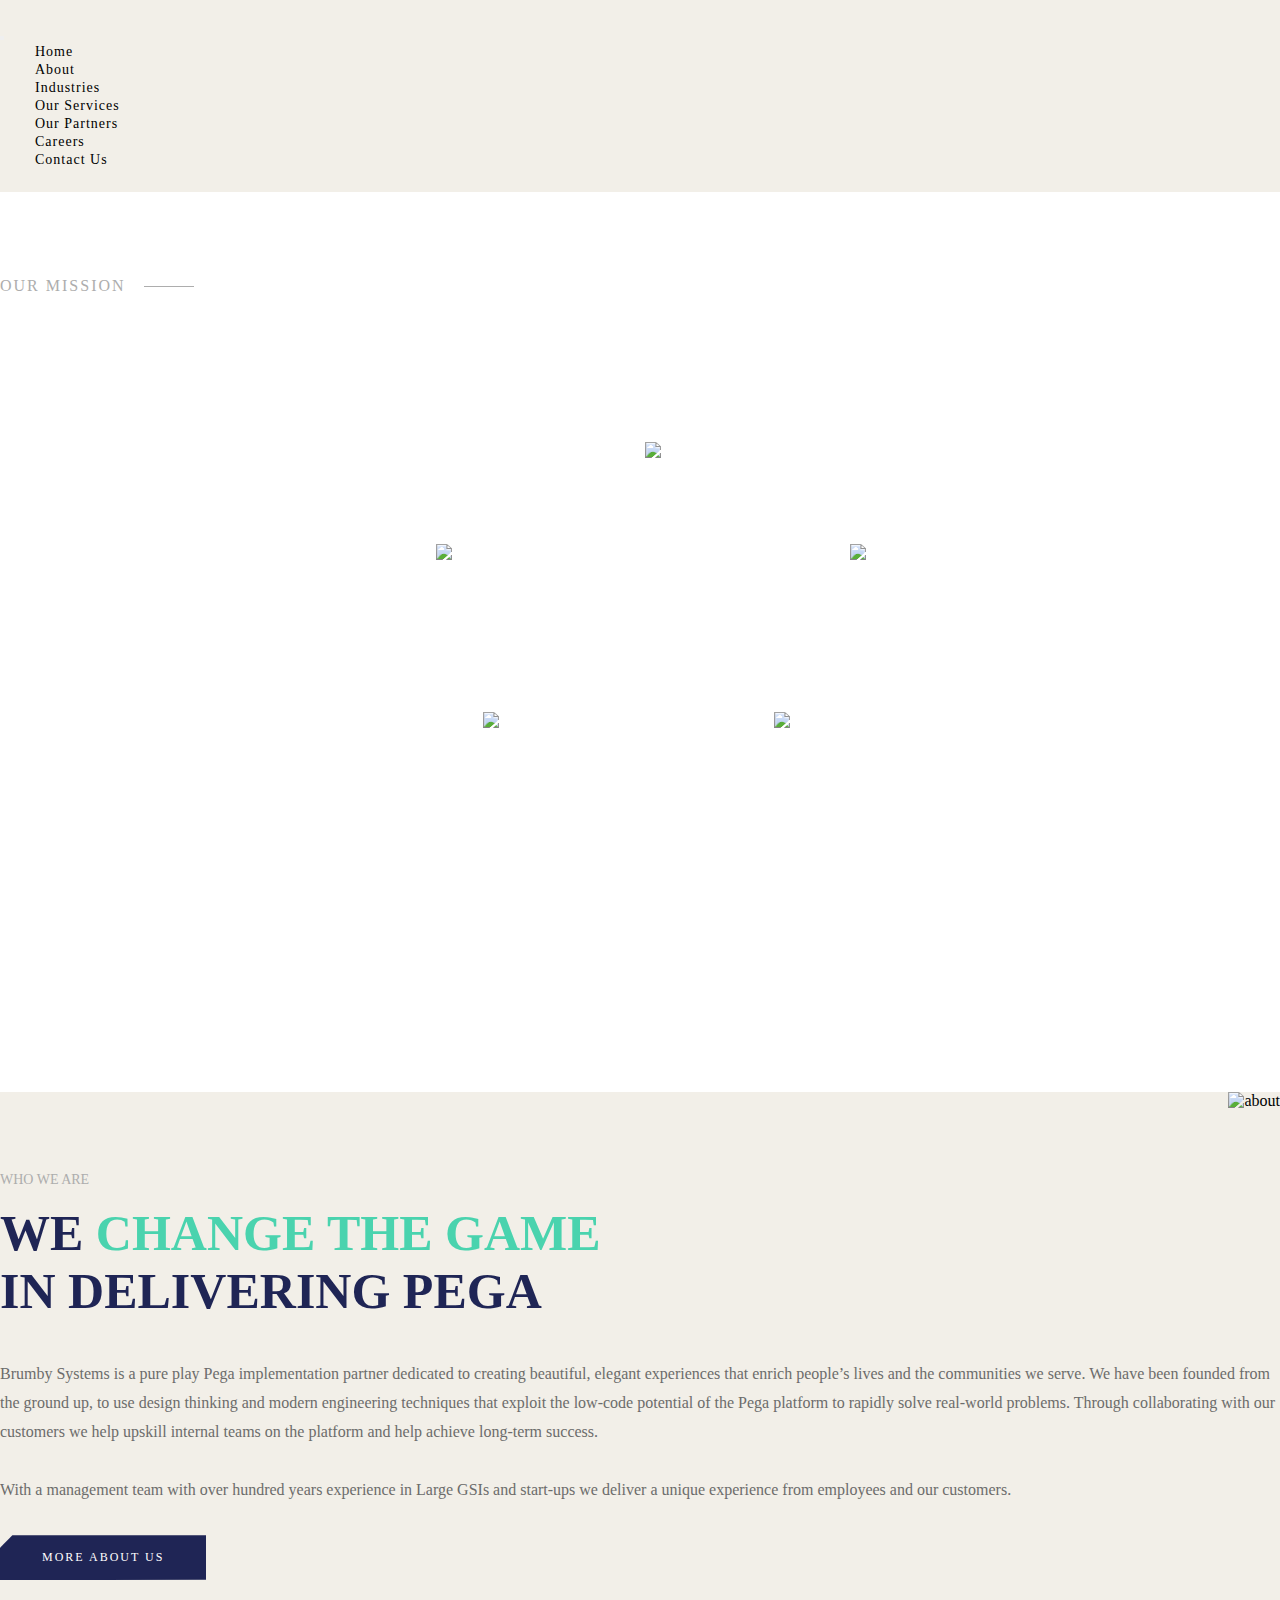
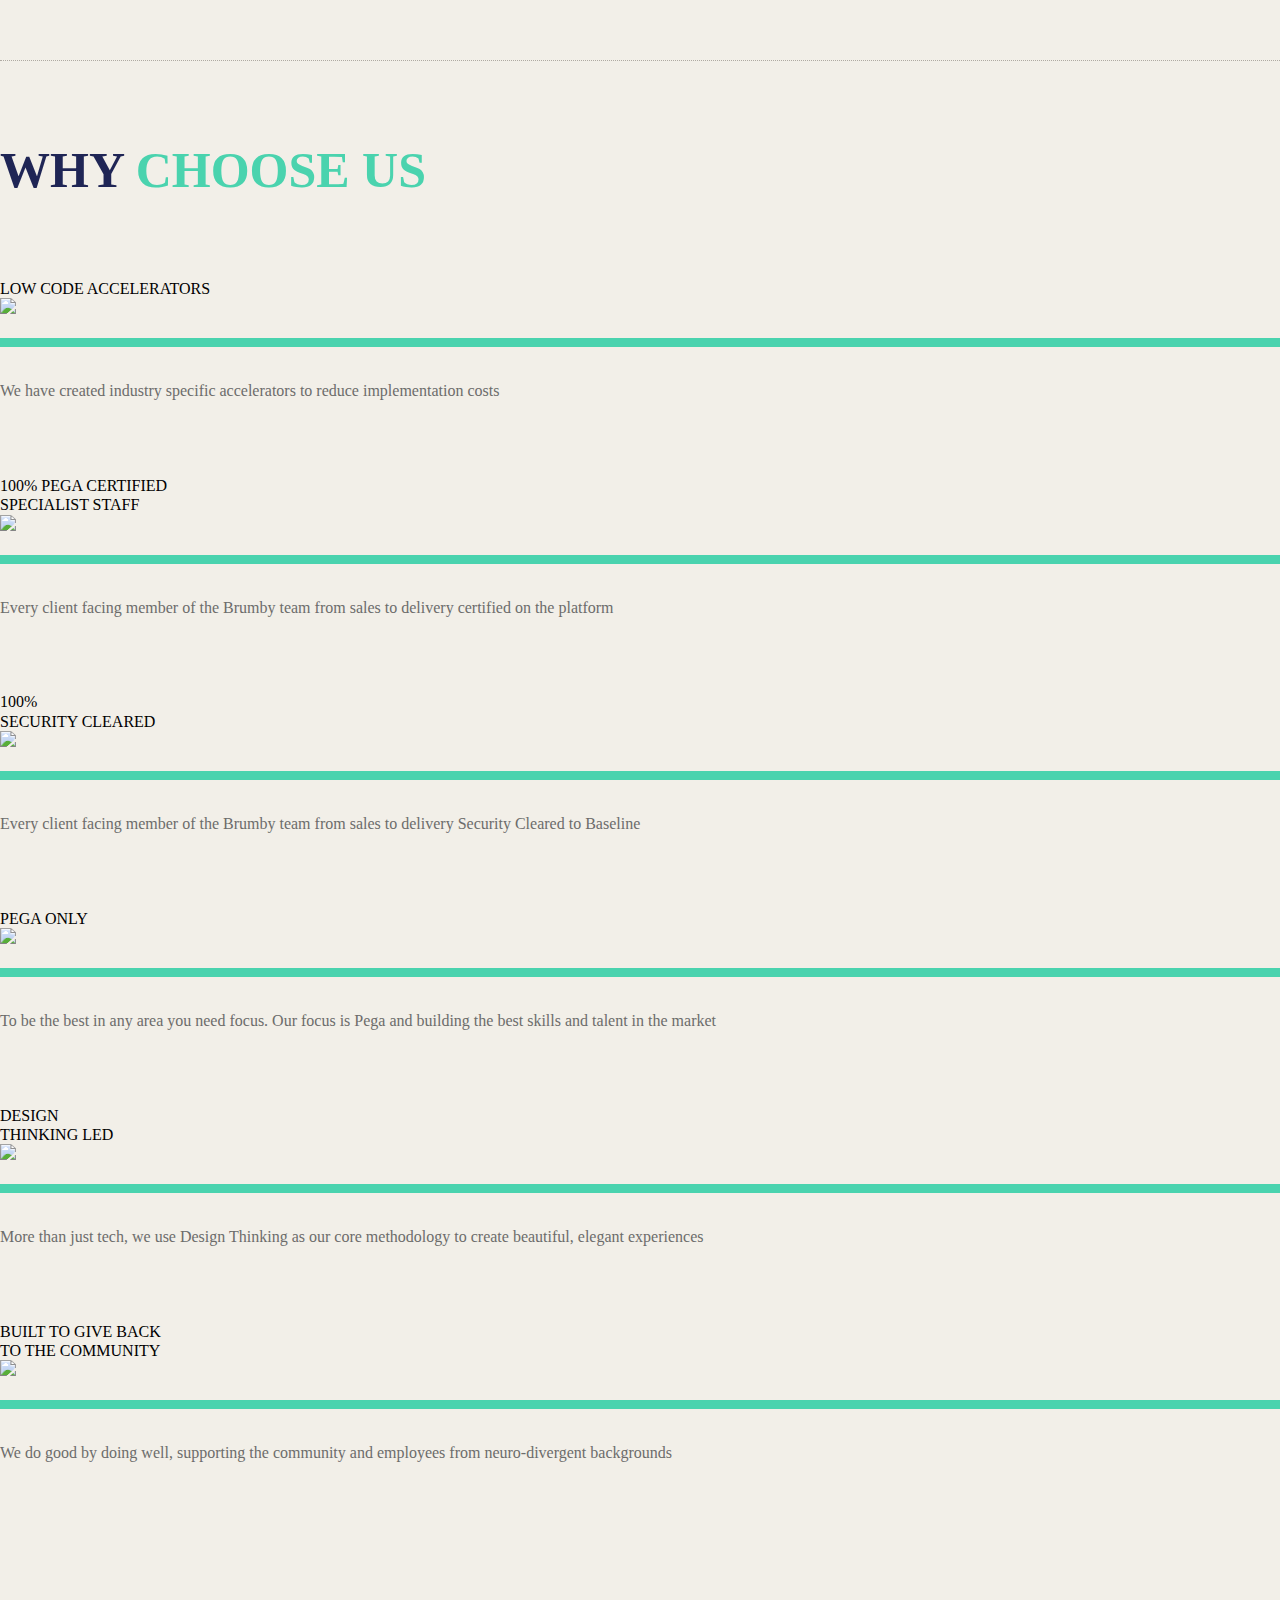
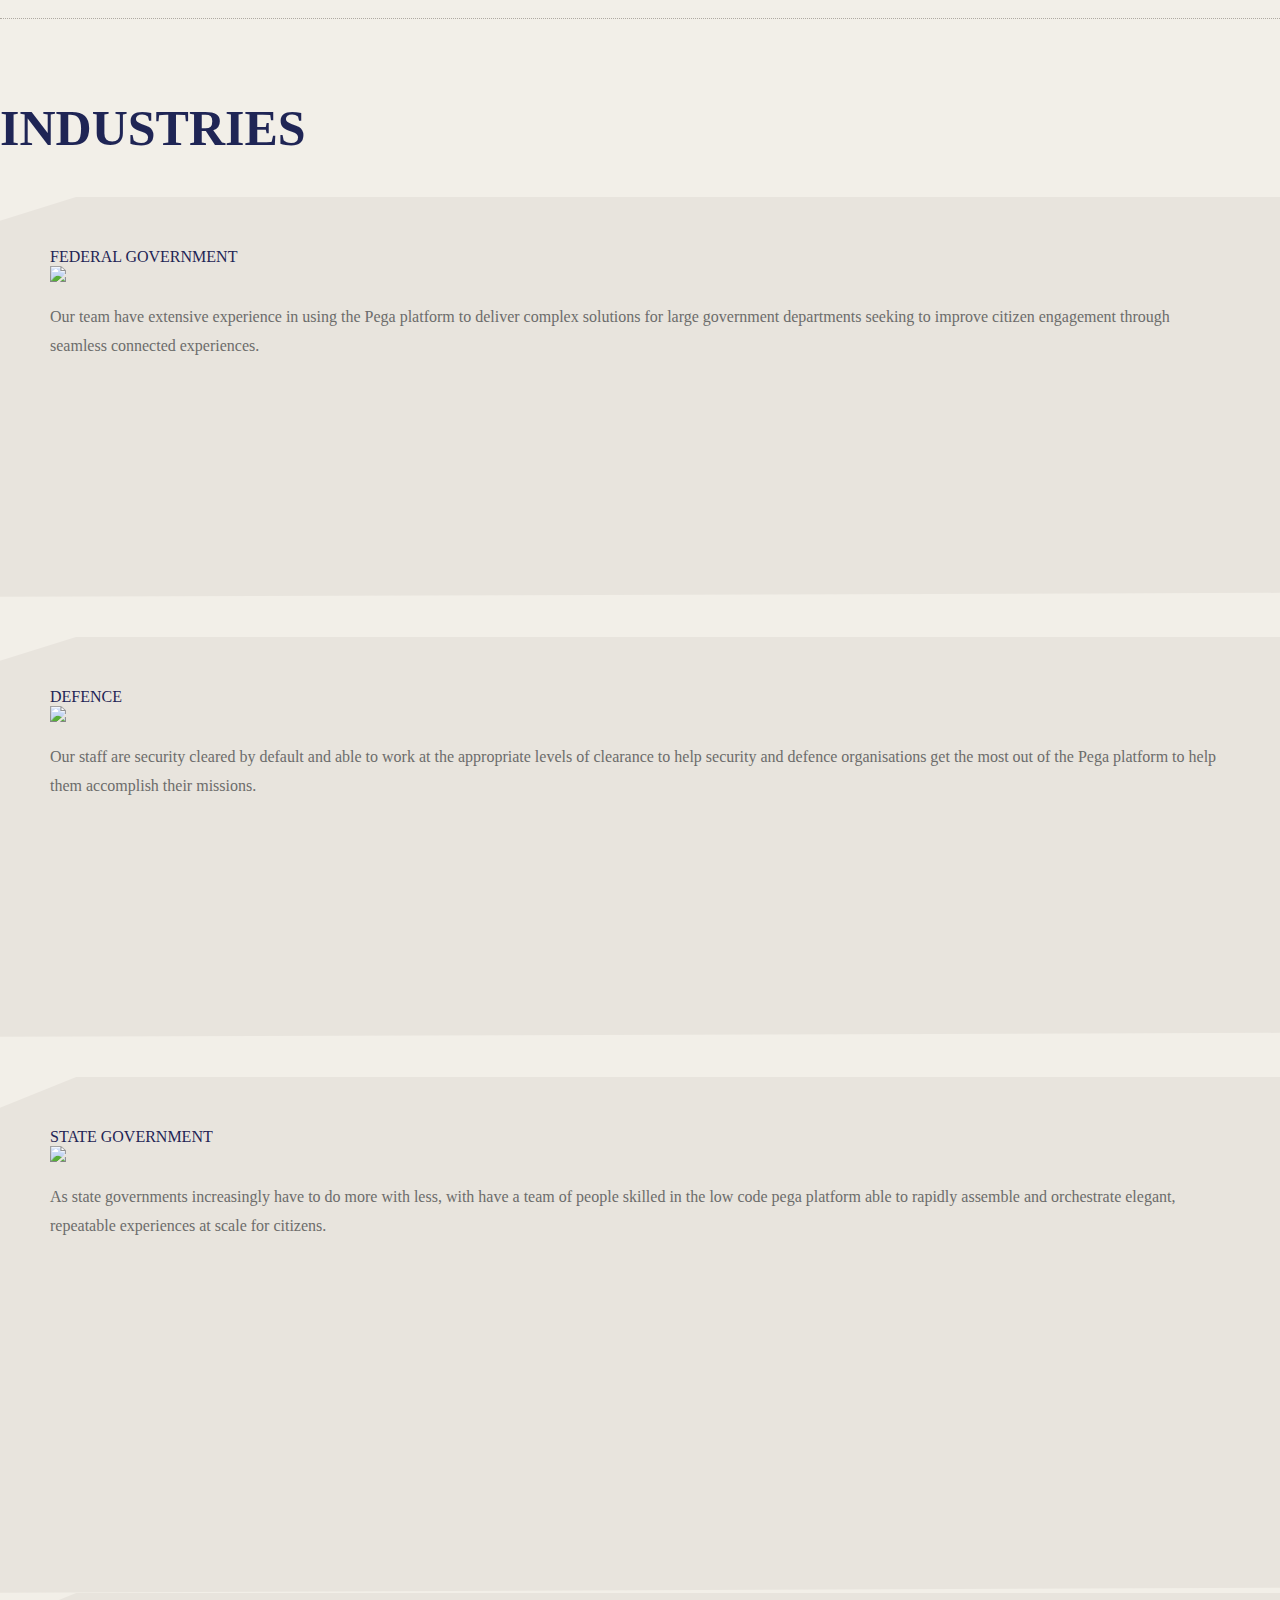
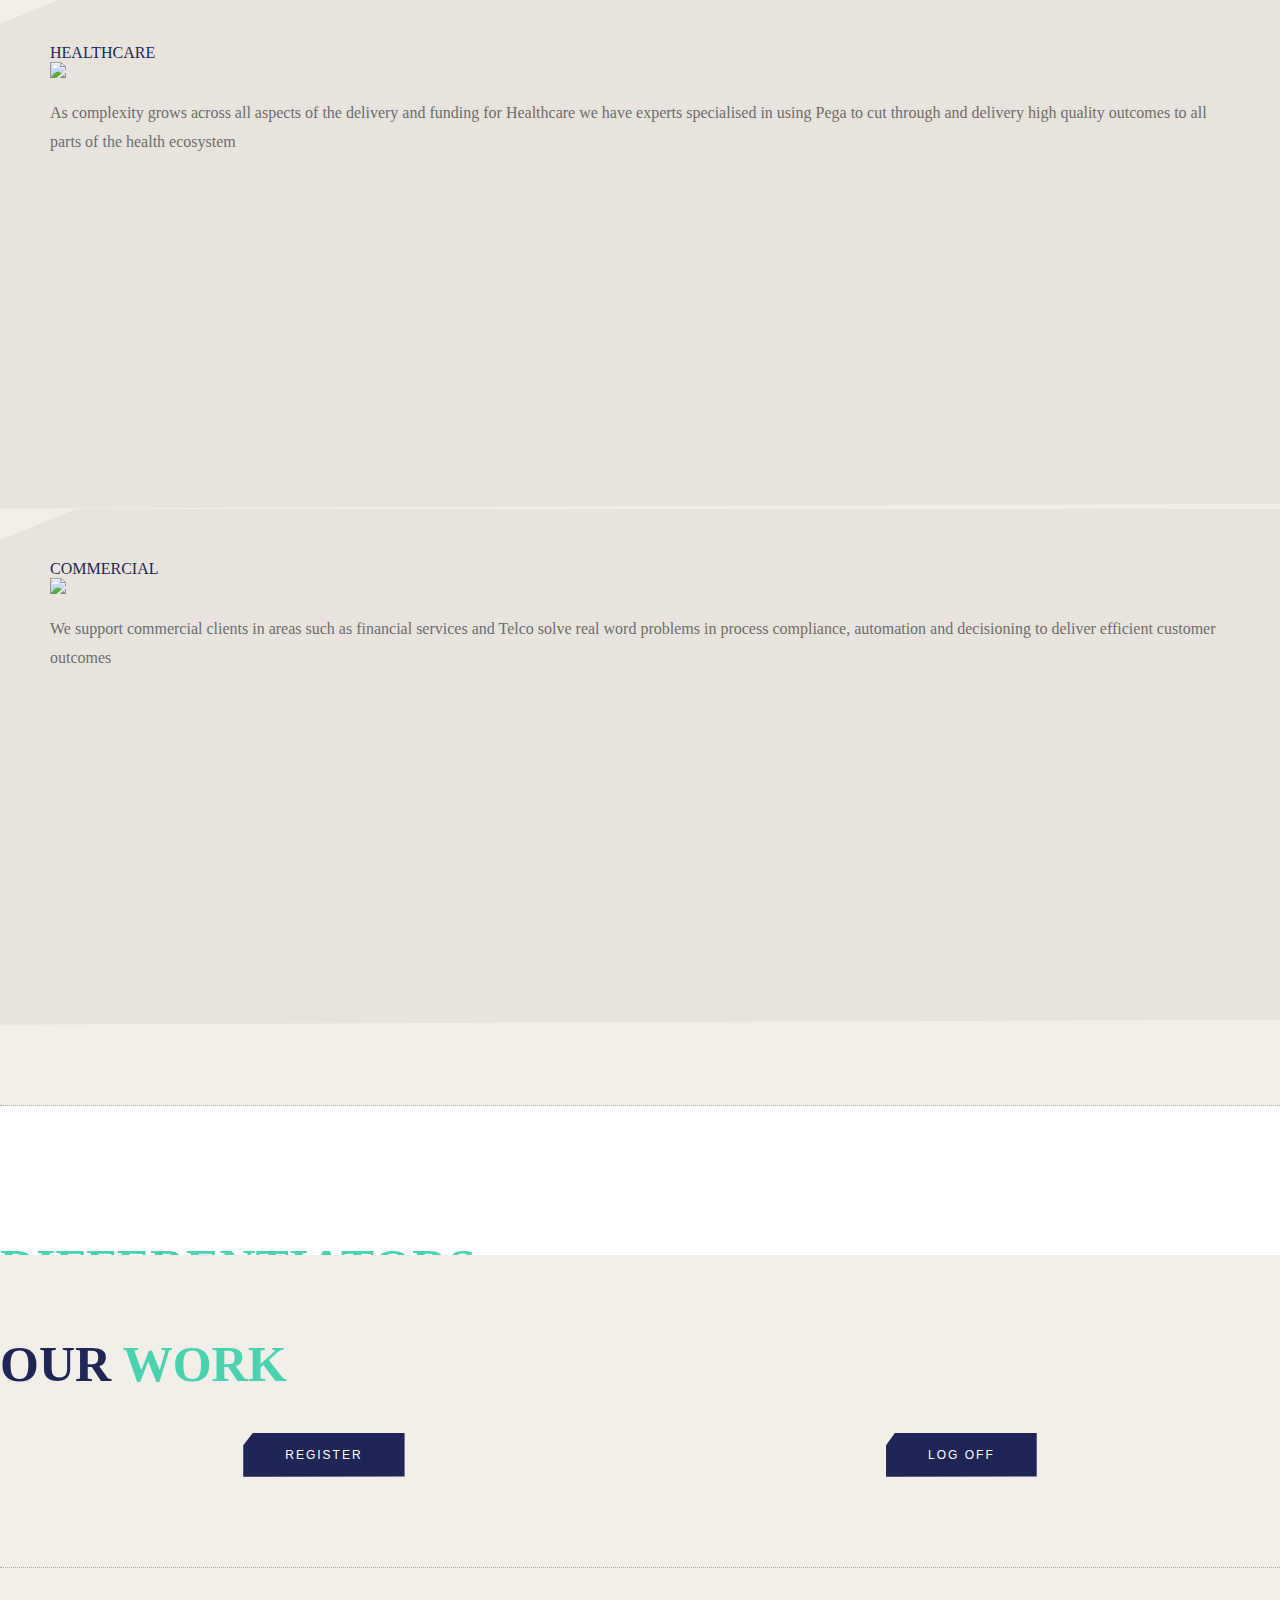
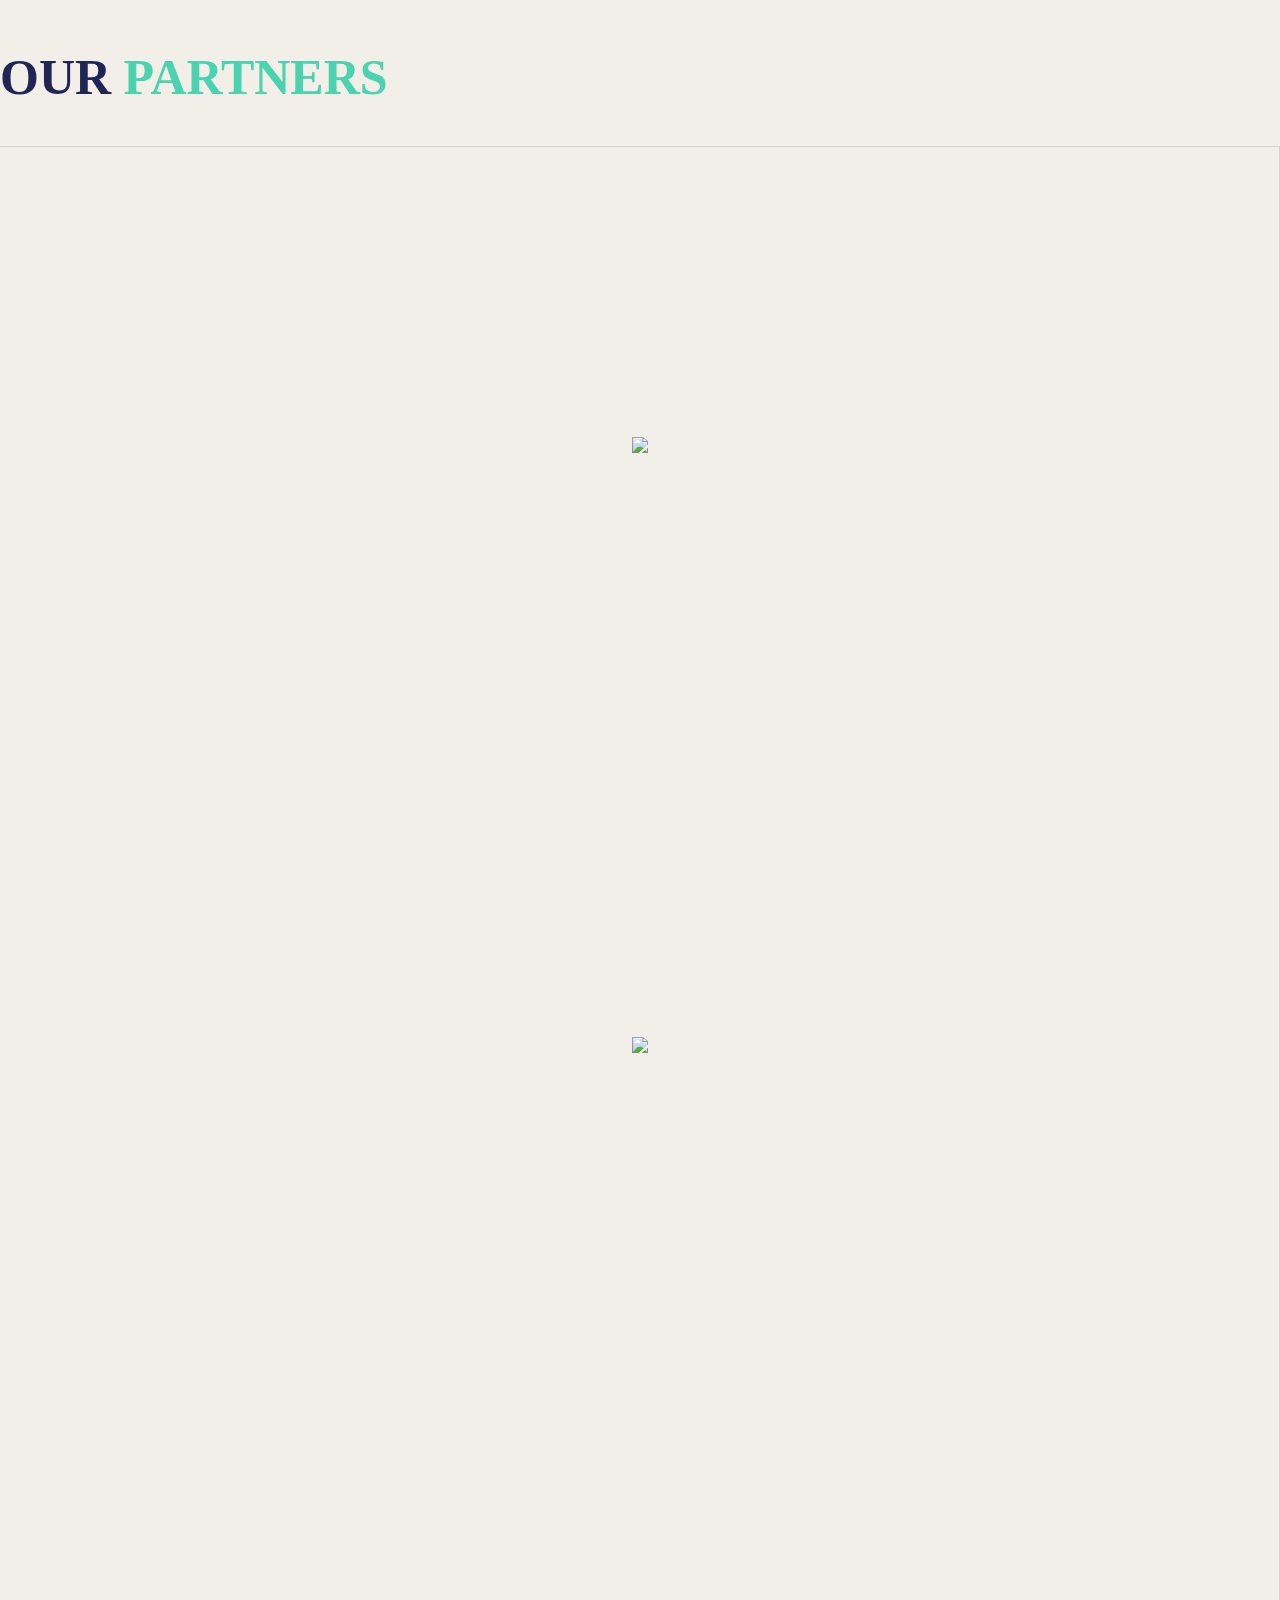
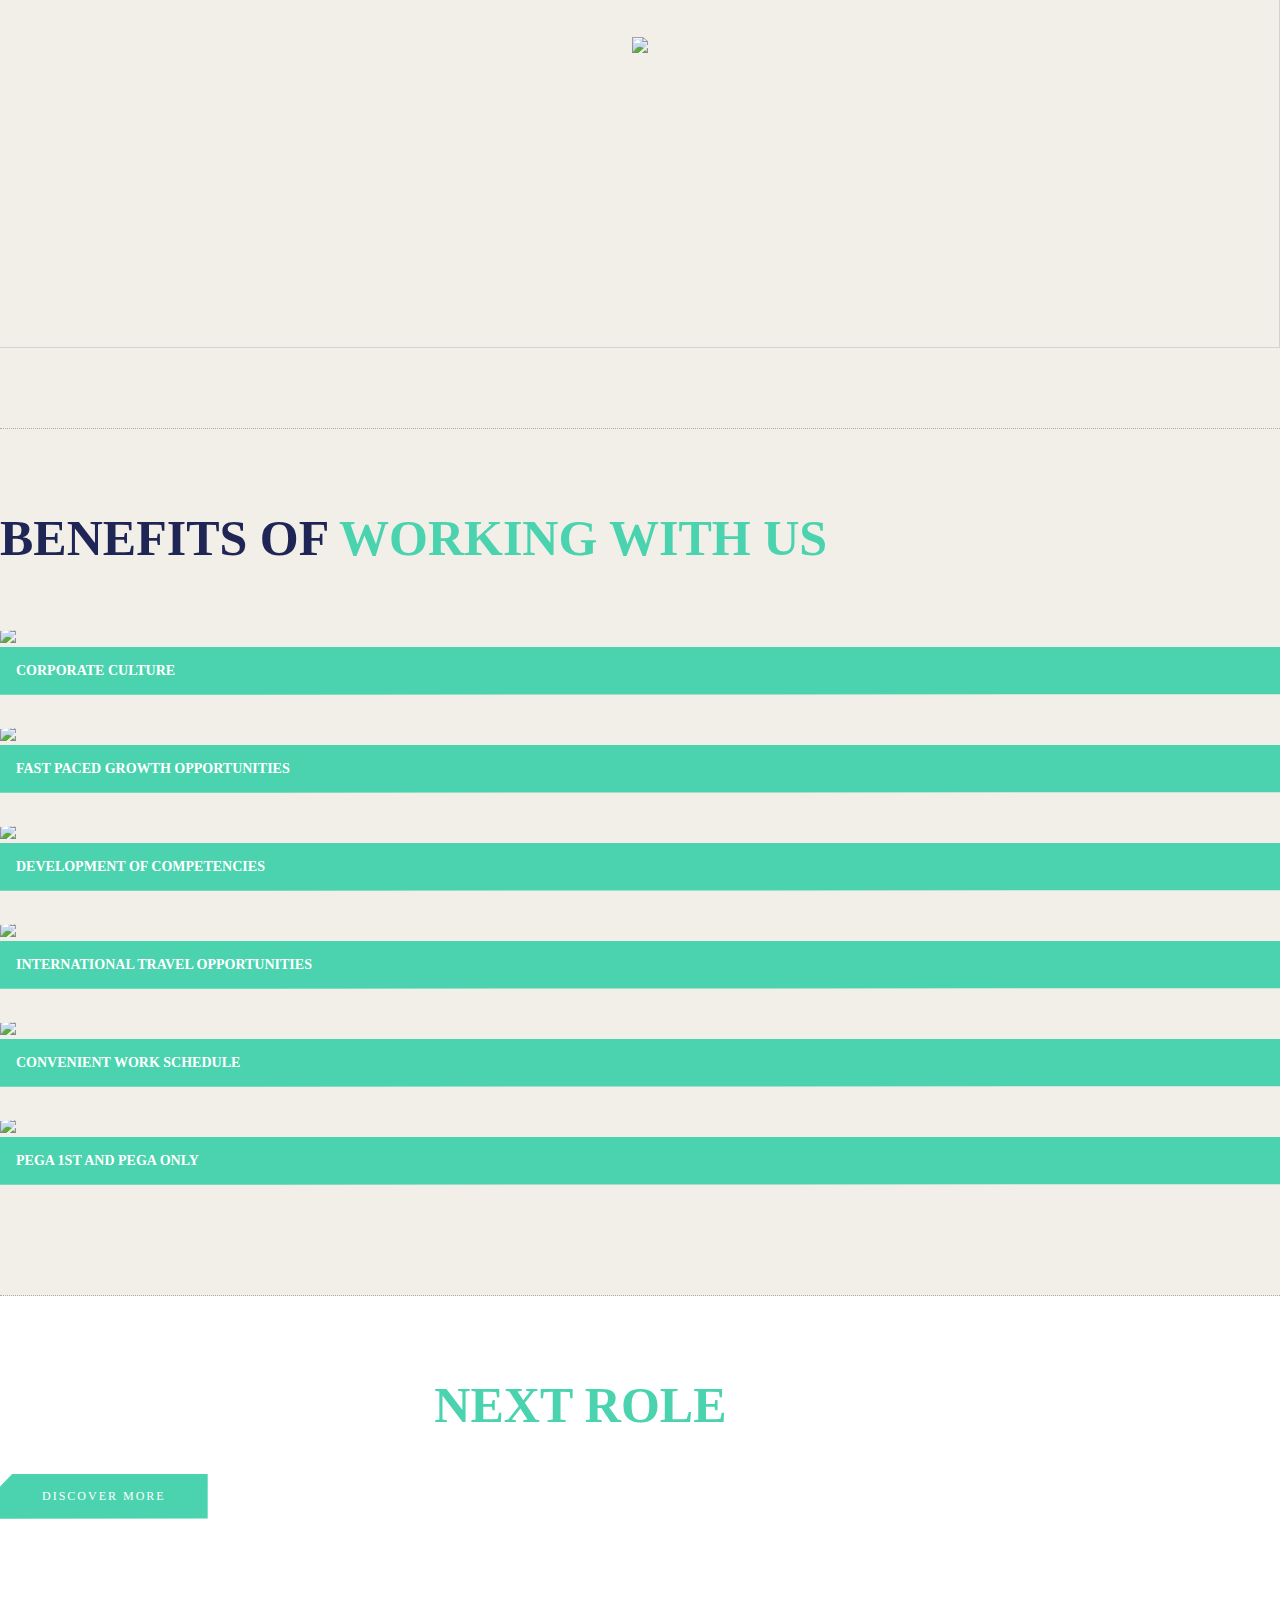
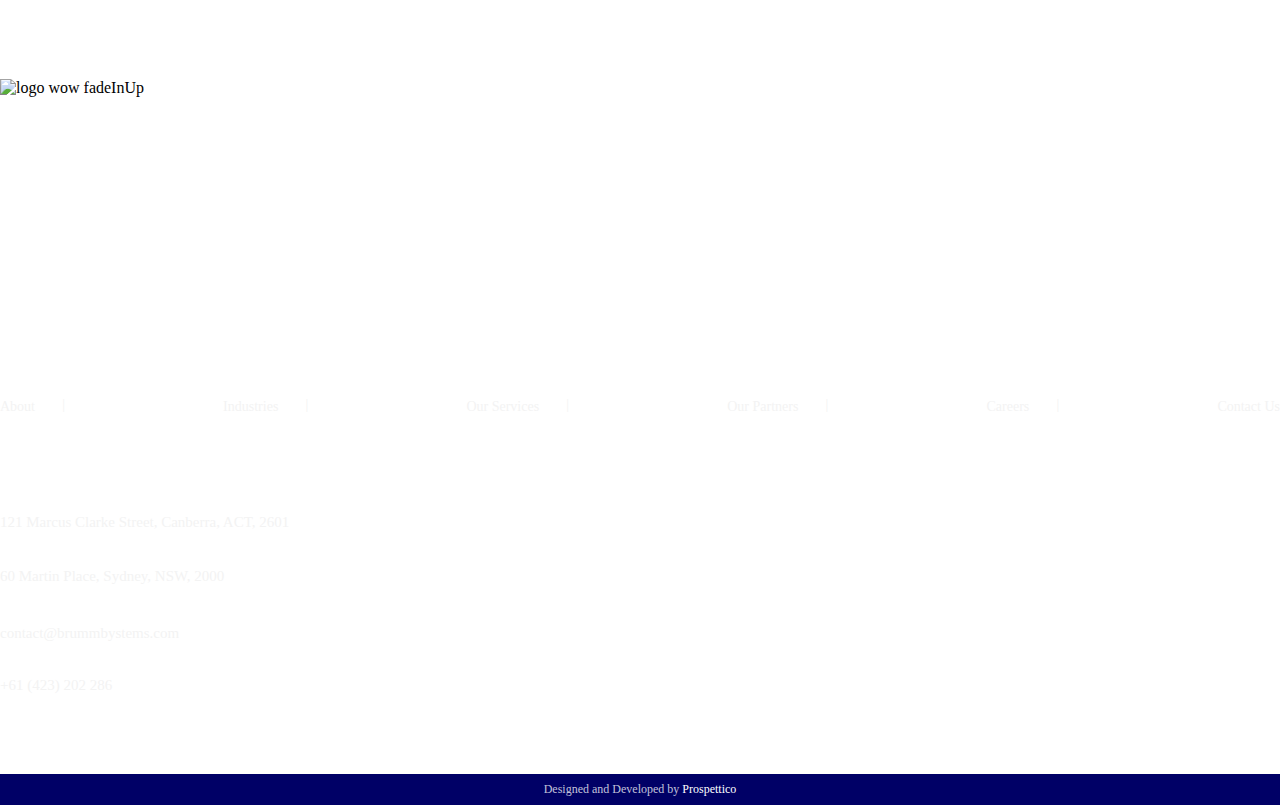
==== brumby.html @ cbacf6ee "add mash up section to brumby site" ====
<!doctype html>
<html lang="en">

<head>
    <title>Brumby Systems</title>
    <meta charset="utf-8">
    <meta name="viewport" content="width=device-width, initial-scale=1, shrink-to-fit=no">
    <link rel="shortcut icon" href="images/Favicon.png" type="image/x-icon" />
    <link rel="stylesheet" type="text/css" href="https://brumbysystems.com/assets/frontend/css/bootstrap.min.css">
    <link rel="stylesheet" type="text/css" href="brumby.css">
    <link rel="stylesheet" type="text/css" href="https://brumbysystems.com/assets/frontend/css/font-awesome.min.css">
    <link rel="stylesheet" type="text/css" href="https://brumbysystems.com/assets/frontend/css/slick.min.css">
    <link rel="stylesheet" type="text/css" href="https://brumbysystems.com/assets/frontend/css/animate.min.css" />
    <link rel="stylesheet" type="text/css" href="https://brumbysystems.com/assets/frontend/css/responsive.css">
    <style>
        .error {
            color: red;
        }
    </style>
</head>

<body>

    <nav class="navbar navbar-expand-lg fixed-top">
        <div class="container">
            <a class="navbar-brand" href="index.php">
                <img src="https://brumbysystems.com/assets/frontend/images/logo.svg" alt="" title="" />
            </a>
            <button class="navbar-toggler" type="button" data-bs-toggle="collapse"
                data-bs-target="#navbarSupportedContent" aria-controls="navbarSupportedContent" aria-expanded="false"
                aria-label="Toggle navigation">
                <span class="navbar-toggler-icon"></span>
            </button>
            <div class="collapse navbar-collapse" id="navbarSupportedContent">
                <ul class="navbar-nav mb-2 mb-lg-0">
                    <li class="nav-item"><a class="nav-link" href="https://brumbysystems.com/">Home</a></li>
                    <li class="nav-item"><a class="nav-link" href="https://brumbysystems.com/about">About</a></li>
                    <li class="nav-item"><a class="nav-link scroll"
                            href="https://brumbysystems.com/#industries">Industries</a></li>
                    <li class="nav-item"><a class="nav-link scroll" href="https://brumbysystems.com/#service">Our
                            Services </a></li>
                    <li class="nav-item"><a class="nav-link scroll" href="https://brumbysystems.com/#partners">Our
                            Partners </a></li>
                    <li class="nav-item"><a class="nav-link" href="https://brumbysystems.com/career">Careers </a></li>
                    <li class="nav-item"><a class="nav-link" href="https://brumbysystems.com/contact">Contact Us </a>
                    </li>
                </ul>
            </div>
        </div>
    </nav>
    <div class="banner" style="background:url(https://brumbysystems.com/uploads/banner/banner.jpg) no-repeat">
        <div class="container">
            <div class="row align-items-center">
                <div class="col-lg-6">
                    <div class="punchline">
                        <span class="span wow fadeInUp">OUR MISSION</span>
                        <h1 class="h4 wow fadeInUp">PARTNERS IN PEGA</h1>
                        <p class="mb-0 wow fadeInUp">Making the complex simple by using Pega to deliver beautiful,
                            elegant experiences that enrich people&rsquo;s lives and the communities we serve.</p>
                    </div>
                </div>
                <div class="col-lg-6">
                    <div class="banner-circle  wow fadeIn">
                        <div class="circle1">
                            <!--<svg viewBox="0 0 100 100" version="1.1" xmlns="http://www.w3.org/2000/svg">
                                <circle cx="50%" cy="50%" r="50" fill="transparent"></circle>
                            </svg>-->
                            <div class="circle-data">
                                <div class="circle-img circle c1">
                                    <div class="inner-circle">
                                        <span><img
                                                src="https://brumbysystems.com/uploads/right_section/banner_icon2.svg"
                                                class="w-100"></span>
                                        <p>Technical excellence<br />
                                            in Pega</p>
                                    </div>
                                </div>
                                <div class="circle-img circle c2">
                                    <div class="inner-circle">
                                        <span><img
                                                src="https://brumbysystems.com/uploads/right_section/banner_icon3.svg"
                                                class="w-100"></span>
                                        <p>Beautiful,<br />
                                            elegant experiences<br />
                                            for customers</p>
                                    </div>
                                </div>
                                <div class="circle-img circle c3">
                                    <div class="inner-circle">
                                        <span><img
                                                src="https://brumbysystems.com/uploads/right_section/banner_icon4.svg"
                                                class="w-100"></span>
                                        <p>Giving back to the<br />
                                            communities we serve</p>
                                    </div>
                                </div>
                                <div class="circle-img circle c4">
                                    <div class="inner-circle">
                                        <span><img
                                                src="https://brumbysystems.com/uploads/right_section/banner_icon5.svg"
                                                class="w-100"></span>
                                        <p>Onshore &amp;<br />
                                            onsite collaboration</p>
                                    </div>
                                </div>
                                <div class="circle-img circle c5">
                                    <div class="inner-circle">
                                        <span><img
                                                src="https://brumbysystems.com/uploads/right_section/banner_icon1 (1).svg"
                                                class="w-100"></span>
                                        <p>Growing talent &amp;<br />
                                            careers in Pega</p>
                                    </div>
                                </div>
                                <!--  <div class="circle-img circle c2">
                                    <div class="inner-circle">
                                        <span><img src="https://brumbysystems.com/assets/frontend/images/banner_icon3.svg" class="w-100"></span>
                                        <p>Beautiful, <br> elegant experiences<br> for customers</p>
                                    </div>
                                </div>
                                <div class="circle-img circle c3">
                                    <div class="inner-circle">
                                        <span><img src="https://brumbysystems.com/assets/frontend/images/banner_icon4.svg" class="w-100"></span>
                                        <p>Giving back to the <br> communities we serve</p>
                                    </div>
                                </div>
                                <div class="circle-img circle c4">
                                    <div class="inner-circle">
                                        <span><img src="https://brumbysystems.com/assets/frontend/images/banner_icon5.svg" class="w-100"></span>
                                        <p>Onshore &<br> onsite collaboration</p>
                                    </div>
                                </div>
                                <div class="circle-img circle c5">
                                    <div class="inner-circle">
                                        <span><img src="https://brumbysystems.com/assets/frontend/images/banner_icon1.svg" class="w-100"></span>
                                        <p>Growing talent & <br> careers in Pega</p>
                                    </div>
                                </div> -->
                            </div>
                        </div>

                        <div class="circle-logo">
                            <svg viewBox="0 0 100 100" version="1.1" xmlns="http://www.w3.org/2000/svg">
                                <circle cx="50%" cy="50%" r="50" fill="transparent"></circle>
                            </svg>
                            <div class="bg-whites">
                                <img src="https://brumbysystems.com/assets/frontend/images/Monogram.svg" class="w-100">
                            </div>
                        </div>
                    </div>
                </div>
            </div>
        </div>
    </div>
    
    <div class="about grey pad80 dotted">
        <div class="container">
            <div class="row">
                <div class="col-lg-9 col-md-12">
                    <span class="span wow fadeInUp">WHO WE ARE</span>
                    <h2 class="h4 wow fadeInUp">WE <span>CHANGE THE GAME</span> <br>IN DELIVERING PEGA</h2>
                    <p class="wow fadeInUp">Brumby Systems is a pure play Pega implementation partner dedicated to
                        creating beautiful, elegant experiences that enrich people&rsquo;s lives and the communities we
                        serve. We have been founded from the ground up, to use design thinking and modern engineering
                        techniques that exploit the low-code potential of the Pega platform to rapidly solve real-world
                        problems. Through collaborating with our customers we help upskill internal teams on the
                        platform and help achieve long-term success.</p>
                    <p class="wow fadeInUp">With a management team with over hundred years experience in Large GSIs and
                        start-ups we deliver a unique experience from employees and our customers.</p>
                    <a href="#" class="btns wow fadeInUp">More About Us</a>
                </div>
                <div class="col-lg-3 col-md-12">
                    <img src="https://brumbysystems.com/uploads/home_secand_section/about.jpg" class="w-100 wow fadeIn "
                        alt="about">
                </div>
            </div>
        </div>
    </div><!--about-->


    <div class="grey pad80 dotted choose-wrapper">
        <div class="container">
            <h2 class="h4 wow fadeInUp">WHY <span>CHOOSE US</span> </h2>
            <div class="row">
                <div class="col-lg-4 col-md-6">
                    <div class="choose-box mb-6">
                        <div class="d-flex justify-content-between">
                            <p class="wow fadeInUp">LOW CODE ACCELERATORS</p>
                            <span class="wow fadeInUp"><img
                                    src="https://brumbysystems.com/uploads/middles_img/1653114672_Choose1.svg"></span>
                        </div>
                        <p class="wow fadeInUp">We have created industry specific accelerators to reduce implementation
                            costs
                        </p>
                    </div>
                </div>
                <div class="col-lg-4 col-md-6">
                    <div class="choose-box mb-6">
                        <div class="d-flex justify-content-between">
                            <p class="wow fadeInUp">100% PEGA CERTIFIED <br> SPECIALIST STAFF</p>
                            <span class="wow fadeInUp"><img
                                    src="https://brumbysystems.com/uploads/middles_img/1653114727_Choose2.svg"></span>
                        </div>
                        <p class="wow fadeInUp">Every client facing member of the Brumby team from sales to delivery
                            certified on the platform
                        </p>
                    </div>
                </div>
                <div class="col-lg-4 col-md-6">
                    <div class="choose-box mb-6">
                        <div class="d-flex justify-content-between">
                            <p class="wow fadeInUp">100% <br> SECURITY CLEARED</p>
                            <span class="wow fadeInUp"><img
                                    src="https://brumbysystems.com/uploads/middles_img/1653114772_Choose3.svg"></span>
                        </div>
                        <p class="wow fadeInUp">Every client facing member of the Brumby team from sales to delivery
                            Security Cleared to Baseline
                        </p>
                    </div>
                </div>
                <div class="col-lg-4 col-md-6">
                    <div class="choose-box mb-6">
                        <div class="d-flex justify-content-between">
                            <p class="wow fadeInUp">PEGA ONLY</p>
                            <span class="wow fadeInUp"><img
                                    src="https://brumbysystems.com/uploads/middles_img/1653114813_Choose4.svg"></span>
                        </div>
                        <p class="wow fadeInUp">To be the best in any area you need focus. Our focus is Pega and
                            building the best skills and talent in the market
                        </p>
                    </div>
                </div>
                <div class="col-lg-4 col-md-6">
                    <div class="choose-box mb-6">
                        <div class="d-flex justify-content-between">
                            <p class="wow fadeInUp">DESIGN <br> THINKING LED</p>
                            <span class="wow fadeInUp"><img
                                    src="https://brumbysystems.com/uploads/middles_img/1653114856_Choose5.svg"></span>
                        </div>
                        <p class="wow fadeInUp">More than just tech, we use Design Thinking as our core methodology to
                            create beautiful, elegant experiences
                        </p>
                    </div>
                </div>
                <div class="col-lg-4 col-md-6">
                    <div class="choose-box mb-6">
                        <div class="d-flex justify-content-between">
                            <p class="wow fadeInUp">BUILT TO GIVE BACK <br> TO THE COMMUNITY</p>
                            <span class="wow fadeInUp"><img
                                    src="https://brumbysystems.com/uploads/middles_img/1653114899_Choose6.svg"></span>
                        </div>
                        <p class="wow fadeInUp">We do good by doing well, supporting the community and employees from
                            neuro-divergent backgrounds
                        </p>
                    </div>
                </div>

                <!-- <div class="col-lg-4 col-md-6">
                    <div class="choose-box mb-6">
                        <div class="d-flex justify-content-between">
                            <p class="wow fadeInUp">100% PEGA CERTIFIED<br> SPECIALIST STAFF</p>
                            <span class="wow fadeInUp"><img src="https://brumbysystems.com/assets/frontend/images/Choose2.svg"></span>
                        </div>
                        <p class="wow fadeInUp">Every client facing member of the Brumby team from sales to delivery certified on the platform</p>
                    </div>
                </div>
                
                <div class="col-lg-4 col-md-6">
                    <div class="choose-box mb-6">
                        <div class="d-flex justify-content-between">
                            <p class="wow fadeInUp">100% <br>SECURITY CLEARED </p>
                            <span class="wow fadeInUp"><img src="https://brumbysystems.com/assets/frontend/images/Choose3.svg"></span>
                        </div>
                        <p class="wow fadeInUp">Every client facing member of the Brumby team from sales to delivery Security Cleared to Baseline</p>
                    </div>
                </div>
                
                <div class="col-lg-4 col-md-6">
                    <div class="choose-box">
                        <div class="d-flex justify-content-between">
                            <p class="wow fadeInUp">PEGA ONLY</p>
                            <span class="wow fadeInUp"><img src="https://brumbysystems.com/assets/frontend/images/Choose4.svg"></span>
                        </div>
                        <p class="wow fadeInUp">To be the best in any area you need focus. Our focus is Pega and building the best skills and talent in the market</p>
                    </div>
                </div>
                
                <div class="col-lg-4 col-md-6">
                    <div class="choose-box">
                        <div class="d-flex justify-content-between">
                            <p class="wow fadeInUp">DESIGN <br>THINKING LED</p>
                            <span class="wow fadeInUp"><img src="https://brumbysystems.com/assets/frontend/images/Choose5.svg"></span>
                        </div>
                        <p class="wow fadeInUp">More than just tech, we use Design Thinking as our core methodology to create beautiful, elegant experiences</p>
                    </div>
                </div>
                
                <div class="col-lg-4 col-md-6">
                    <div class="choose-box">
                        <div class="d-flex justify-content-between">
                            <p class="wow fadeInUp">BUILT TO GIVE BACK<br> TO THE COMMUNITY</p>
                            <span class="wow fadeInUp"><img src="https://brumbysystems.com/assets/frontend/images/Choose6.svg"></span>
                        </div>
                        <p class="wow fadeInUp">We do good by doing well, supporting the community and employees from neuro-divergent backgrounds</p>
                    </div>
                </div> -->
            </div>
        </div>
    </div><!--choose-wrapper-->

    <div class="grey pad80 dotted industries-wrapper" id="industries">
        <div class="container">
            <h2 class="h4 wow fadeInUp">INDUSTRIES</h2>

            <div class="row">
                <div class="col-lg-6 col-md-12">
                    <div class="choose-box mb-6 hght-fix">
                        <div class="d-flex justify-content-between">
                            <p class="wow fadeInUp">FEDERAL GOVERNMENT</p>
                            <span class="wow fadeInUp">
                                <img src="https://brumbysystems.com//uploads/industries_img/industries1.svg"
                                    class="color_icon">
                                <img src="https://brumbysystems.com/uploads/industries_img/industries_white1.svg"
                                    class="white_icon">
                            </span>
                        </div>
                        <p class="wow fadeInUp">Our team have extensive experience in using the Pega platform to deliver
                            complex solutions for large government departments seeking to improve citizen engagement
                            through seamless connected experiences.
                        </p>
                    </div>
                </div>
                <div class="col-lg-6 col-md-12">
                    <div class="choose-box mb-6 hght-fix">
                        <div class="d-flex justify-content-between">
                            <p class="wow fadeInUp">DEFENCE</p>
                            <span class="wow fadeInUp">
                                <img src="https://brumbysystems.com//uploads/industries_img/industries2.svg"
                                    class="color_icon">
                                <img src="https://brumbysystems.com/uploads/industries_img/industries_white2.svg"
                                    class="white_icon">
                            </span>
                        </div>
                        <p class="wow fadeInUp">Our staff are security cleared by default and able to work at the
                            appropriate levels of clearance to help security and defence organisations get the most out
                            of the Pega platform to help them accomplish their missions.
                        </p>
                    </div>
                </div>
                <div class="col-lg-4 col-md-12">
                    <div class="choose-box ">
                        <div class="d-flex justify-content-between">
                            <p class="wow fadeInUp">STATE GOVERNMENT</p>
                            <span class="wow fadeInUp">
                                <img src="https://brumbysystems.com//uploads/industries_img/industries3.svg"
                                    class="color_icon">
                                <img src="https://brumbysystems.com/uploads/industries_img/industries_white3.svg"
                                    class="white_icon">
                            </span>
                        </div>
                        <p class="wow fadeInUp">As state governments increasingly have to do more with less, with have a
                            team of people skilled in the low code pega platform able to rapidly assemble and
                            orchestrate elegant, repeatable experiences at scale for citizens.
                        </p>
                    </div>
                </div>
                <div class="col-lg-4 col-md-12">
                    <div class="choose-box ">
                        <div class="d-flex justify-content-between">
                            <p class="wow fadeInUp">HEALTHCARE</p>
                            <span class="wow fadeInUp">
                                <img src="https://brumbysystems.com//uploads/industries_img/industries4.svg"
                                    class="color_icon">
                                <img src="https://brumbysystems.com/uploads/industries_img/industries_white4.svg"
                                    class="white_icon">
                            </span>
                        </div>
                        <p class="wow fadeInUp">As complexity grows across all aspects of the delivery and funding for
                            Healthcare we have experts specialised in using Pega to cut through and delivery high
                            quality outcomes to all parts of the health ecosystem
                        </p>
                    </div>
                </div>
                <div class="col-lg-4 col-md-12">
                    <div class="choose-box ">
                        <div class="d-flex justify-content-between">
                            <p class="wow fadeInUp">COMMERCIAL</p>
                            <span class="wow fadeInUp">
                                <img src="https://brumbysystems.com//uploads/industries_img/industries5.svg"
                                    class="color_icon">
                                <img src="https://brumbysystems.com/uploads/industries_img/industries_white5.svg"
                                    class="white_icon">
                            </span>
                        </div>
                        <p class="wow fadeInUp">We support commercial clients in areas such as financial services and
                            Telco solve real word problems in process compliance, automation and decisioning to deliver
                            efficient customer outcomes
                        </p>
                    </div>
                </div>
            </div>
        </div>
    </div><!--industries-wrapper-->


    <div class="services" id="service">
        <video autoplay loop muted playsinline>
            <source src="https://brumbysystems.com/assets/frontend/video/services.mp4" type="video/mp4">
        </video>
        <div class="container">
            <h4 class="h4 wow fadeInUp">SERVICES AND <br><span>DIFFERENTIATORS</span></h4>
            <ul class="slider_S">
                <li clas="wow fadeInUp">
                    <div>
                        <h6>BRUMBY CONSULTING</h6>
                        <div class="hover-data">
                            <p>- Strategy and design</p>

                            <p>- Architecture reviews</p>

                            <p>- Program support</p>
                        </div>
                    </div>
                </li>
                <li clas="wow fadeInUp">
                    <div>
                        <h6>CENTRE FOR PEGA ENGINEERING</h6>
                        <div class="hover-data">
                            <p>- DevOps and CI/CD tooling</p>

                            <p>- Flex Dev Resource</p>

                            <p>- Assets &amp; Accelerators</p>
                        </div>
                    </div>
                </li>
                <li clas="wow fadeInUp">
                    <div>
                        <h6>PEGA LEARNING CENTRE</h6>
                        <div class="hover-data">
                            <p>- Client training</p>

                            <p>- Change management</p>

                            <p>- Adoption services</p>
                        </div>
                    </div>
                </li>
                <li clas="wow fadeInUp">
                    <div>
                        <h6>MANAGED SERVICES</h6>
                        <div class="hover-data">
                            <p>- L2 / 3 support</p>

                            <p>- Minor enhancements</p>

                            <p>- Health checks</p>
                        </div>
                    </div>
                </li>
                <!-- <li clas="wow fadeInUp">
                    <div>
                        <h6>CENTRE FOR PEGA  ENGINEERING</h6>
                        <div class="hover-data">
                            <p>- DevOps and CI/CD tooling</p>
                            <p>- Flex Dev Resource</p>
                            <p>- Assets & Accelerators</p>
                        </div>
                    </div>
                </li>
                <li clas="wow fadeInUp">
                    <div>
                        <h6>PEGA LEARNING CENTRE</h6>
                        <div class="hover-data">
                            <p>- Client training</p>
                            <p>- Change management</p>
                            <p>- Adoption services</p>
                        </div>
                    </div>
                </li>
                <li clas="wow fadeInUp">
                    <div>
                        <h6>MANAGED SERVICES</h6>
                        <div class="hover-data">
                            <p>- L2 / 3 support</p>
                            <p>- Minor enhancements</p>
                            <p>- Health checks</p>
                        </div>
                    </div>
                </li> -->
            </ul>
        </div>
    </div><!--service-->


      <div class="grey pad80 dotted">
        <div class="container">
    <h4 class="h4 wow fadeInUp">OUR <span>WORK</span></h4>
    <script>
        function showMashup1() {
          document.getElementById("signIn").style.display = "block";
        }
        function showMashup2() {
          document.getElementById("register").style.display = "block";
        }
        function hideMashupRegistration() {
          document.getElementById("register").style.display = "none";
        }
        function hideMashup() {
          for (let element of document.getElementsByClassName("mashUp")) {
            element.style.display = "none";
          }
        }
      </script>

    <!-- ********************** Begin Sign In Mash Up ********************** -->
    <div class = "mashUp" id="signIn"
    data-pega-encrypted='true'  
    data-pega-encrypted-hash='pzuiactionzzz=[base64]%3D%3D*'
      data-pega-gadgetname='PegaGadget1'   data-pega-action='createNewWork'  
    data-pega-action-param-classname='Gov-Border-Work-IPCTraveller'   data-pega-action-param-flowname=''  
    data-pega-isretained='false'   data-pega-isdeferloaded='false'   data-pega-applicationname='Border'  
    data-pega-threadname='IPCTraveller'   data-pega-channelID='MASHUP8544608f69cd4b59ae888e631ba3f504'  
    data-pega-resizetype='stretch'   data-pega-url='https://lsj2um9z.pegace.net/prweb/app/border_4835/'  
    data-pega-action-param-parameters='{"pzSkinName":"Border","pyMashupSkeletonName":"pyDefaultMashupSkeleton"}'>
</div>
    <!-- ********************** End Sign In Mash Up ********************** -->

    <!-- ********************** Begin Register Mash Up ********************** -->
  
    <div class = "mashUp" id="register"
    data-pega-encrypted='true'
    data-pega-encrypted-hash='pzuiactionzzz=[base64]*'
    data-pega-gadgetname='register'
    data-pega-action='createNewWork'
    data-pega-action-param-classname='Gov-Border-Work-User-Registration'
    data-pega-action-param-flowname='pyStartCase'
    data-pega-isretained='false'
    data-pega-isdeferloaded='false'
    data-pega-applicationname='Border'
    data-pega-threadname='Rego'
    data-pega-channelID='MASHUP8544608f69cd4b59ae888e631ba3f504'
    data-pega-resizetype='stretch'
    data-pega-url='https://lsj2um9z.pegace.net/prweb/app/border_8350/'
    data-pega-action-param-parameters='{"pzSkinName":"Border","pyMashupSkeletonName":"pyDefaultMashupSkeleton"}'>
  </div>
  <script>
    pega.web.api.setAuthenticationParameters('register', {
       UserIdentifier: "Mash",
       Password: btoa("Rules@123")
     });
   </script>
    <!-- ********************** End Register Mash Up ********************** -->
    <div id="mashButtons">
        <button class="btns fadeInUp" onclick="showMashup2()">Register</button>
        <button class="btns fadeInUp" onclick="pega.web.api.doAction('signIn', 'logoff'), hideMashupRegistration()">Log off</button>
        <!--This is the Pega API call to logoff a session-->
    </div>

        </div>

</div>

    <div class="partners grey pad80 dotted" id="partners">
        <div class="container">
            <h4 class="h4 wow fadeInUp">OUR <span>PARTNERS</span></h4>
        </div>
        <div class="row mr-0">
            <div class="col-lg-4 col-md-4 p-0">
                <div class="partner_box br-right">
                    <div class="partner-logo text-center">
                        <img src="https://brumbysystems.com/uploads/partner_list/pega-logo.svg" class="wow fadeInUp">
                    </div>
                    <div class="partner-data">
                        <h5>Pega Systems</h5>
                        <p>
                        <p>Maximizing customer lifetime value, streamlining service, boosting efficiency. Pega&#39;s
                            scalable architecture and low-code platform helps the world&rsquo;s leading brands solve
                            problems fast.</p>
                        </p>
                    </div>
                </div>
            </div>
            <div class="col-lg-4 col-md-4 p-0">
                <div class="partner_box br-right">
                    <div class="partner-logo text-center">
                        <img src="https://brumbysystems.com/uploads/partner_list/tquila.svg" class="wow fadeInUp">
                    </div>
                    <div class="partner-data">
                        <h5>Tquila</h5>
                        <p>
                        <p>Tquila is a VC that invests in fast moving areas of technology to grow success services and
                            software companies.</p>
                        </p>
                    </div>
                </div>
            </div>
            <div class="col-lg-4 col-md-4 p-0">
                <div class="partner_box br-right">
                    <div class="partner-logo text-center">
                        <img src="https://brumbysystems.com/uploads/partner_list/WithYou-WithMe.svg"
                            class="wow fadeInUp">
                    </div>
                    <div class="partner-data">
                        <h5>With You With Me</h5>
                        <p>
                        <p>With You With Me works with the world&#39;s leading government agencies and biggest
                            businesses to address the digital skills shortage while making a positive social impact.</p>
                        </p>
                    </div>
                </div>
            </div>

            <!--  <div class="col-lg-4 col-md-4 p-0">
                    <div class="partner_box br-right">
                        <div class="partner-logo text-center">
                            <img src="https://brumbysystems.com/assets/frontend/images/tquila.svg" class="wow fadeInUp" >
                        </div>
                        <div class="partner-data">
                            <h5>Tquila</h5>
                            <p>Tquila is a VC that invests in fast moving areas of technology to grow success services and software companies.</p>
                        </div>
                    </div>
                </div>
                
                <div class="col-lg-4 col-md-4 p-0">
                    <div class="partner_box">
                        <div class="partner-logo text-center">
                            <img src="https://brumbysystems.com/assets/frontend/images/WithYou-WithMe.svg" class="wow fadeInUp" >
                        </div>
                        <div class="partner-data">
                            <h5>With You With Me</h5>
                            <p>With You With Me works with the world's leading government agencies and biggest businesses to address the digital skills shortage while making a positive social impact.</p>
                        </div>
                    </div>
                </div> -->
        </div>
    </div><!--partners-->



    <div class="benefits grey pad80 dotted">
        <div class="container">
            <h4 class="h4 wow fadeInUp">BENEFITS OF <span>WORKING WITH US</span></h4>
            <div class="row">
                <div class="col-lg-4 col-md-6">
                    <div class="benefits-box wow fadeInUp">
                        <img src="https://brumbysystems.com/uploads/benefits_img/Corporate-culture.jpg" class="w-100 ">
                        <h4 class="head ">CORPORATE CULTURE</h4>
                        <div class="partners-data">
                            <h4>CORPORATE CULTURE</h4>
                            <p>A flat, nimble organisation where we put our people first to deliver great outcomes for
                                our customers free of the bureaucracy of large organisations.
                            </p>
                        </div>
                    </div>
                </div>
                <div class="col-lg-4 col-md-6">
                    <div class="benefits-box wow fadeInUp">
                        <img src="https://brumbysystems.com/uploads/benefits_img/Fast-paced-growth-opportunities.jpg"
                            class="w-100 ">
                        <h4 class="head ">FAST PACED GROWTH OPPORTUNITIES</h4>
                        <div class="partners-data">
                            <h4>FAST PACED GROWTH OPPORTUNITIES</h4>
                            <p>Opportunities of high-speed growth for individuals with focused performance management
                                processes to create personalised growth plans
                            </p>
                        </div>
                    </div>
                </div>
                <div class="col-lg-4 col-md-6">
                    <div class="benefits-box wow fadeInUp">
                        <img src="https://brumbysystems.com/uploads/benefits_img/Development-of-competencies.jpg"
                            class="w-100 ">
                        <h4 class="head ">DEVELOPMENT OF COMPETENCIES</h4>
                        <div class="partners-data">
                            <h4>DEVELOPMENT OF COMPETENCIES</h4>
                            <p>Leading opportunities for personal development in the Pega ecosystem, and a mandated 2
                                Weeks training per year.
                            </p>
                        </div>
                    </div>
                </div>
                <div class="col-lg-4 col-md-6">
                    <div class="benefits-box wow fadeInUp">
                        <img src="https://brumbysystems.com/uploads/benefits_img/International-travel-opportunities.jpg"
                            class="w-100 ">
                        <h4 class="head ">INTERNATIONAL TRAVEL OPPORTUNITIES</h4>
                        <div class="partners-data">
                            <h4>INTERNATIONAL TRAVEL OPPORTUNITIES</h4>
                            <p>Opportunities to travel to International locations across the Brumby systems network
                            </p>
                        </div>
                    </div>
                </div>
                <div class="col-lg-4 col-md-6">
                    <div class="benefits-box wow fadeInUp">
                        <img src="https://brumbysystems.com/uploads/benefits_img/Convenient-work-schedule.jpg"
                            class="w-100 ">
                        <h4 class="head ">CONVENIENT WORK SCHEDULE</h4>
                        <div class="partners-data">
                            <h4>CONVENIENT WORK SCHEDULE</h4>
                            <p>Walking arrangements to take into account the realities of family life today and
                                flexibility which schedules
                            </p>
                        </div>
                    </div>
                </div>
                <div class="col-lg-4 col-md-6">
                    <div class="benefits-box wow fadeInUp">
                        <img src="https://brumbysystems.com/uploads/benefits_img/Pega-1st-and-Pega-only.jpg"
                            class="w-100 ">
                        <h4 class="head ">PEGA 1ST AND PEGA ONLY</h4>
                        <div class="partners-data">
                            <h4>PEGA 1ST AND PEGA ONLY</h4>
                            <p>Opportunities to work the best of the best in Pega and focus on being the leading
                                boutique in the industry
                            </p>
                        </div>
                    </div>
                </div>

                <!-- <div class="col-lg-4 col-md-6">
                    <div class="benefits-box wow fadeInUp">
                        <img src="https://brumbysystems.com/assets/frontend/images/Fast-paced-growth-opportunities.jpg" class="w-100 ">
                        <h4 class="head ">FAST PACED GROWTH OPPORTUNITIES</h4>
                        <div class="partners-data">
                            <h4>FAST PACED GROWTH OPPORTUNITIES</h4>
                            <p>Opportunities of high-speed growth for individuals with focused performance management processes to create personalised growth plans</p>
                        </div>
                    </div>
                </div>
                
                <div class="col-lg-4 col-md-6">
                    <div class="benefits-box wow fadeInUp">
                        <img src="https://brumbysystems.com/assets/frontend/images/Development-of-competencies.jpg" class="w-100 ">
                        <h4 class="head ">DEVELOPMENT OF COMPETENCIES</h4>
                        <div class="partners-data">
                            <h4>DEVELOPMENT OF COMPETENCIES</h4>
                            <p>Leading opportunities for personal development in the Pega ecosystem, and a mandated 2 Weeks training per year.</p>
                        </div>
                    </div>
                </div>
                
                <div class="col-lg-4 col-md-6">
                    <div class="benefits-box wow fadeInUp">
                        <img src="https://brumbysystems.com/assets/frontend/images/International-travel-opportunities.jpg" class="w-100 ">
                          <h4 class="head ">INTERNATIONAL TRAVEL OPPORTUNITIES</h4>
                        <div class="partners-data">
                            <h4>INTERNATIONAL TRAVEL OPPORTUNITIES</h4>
                            <p>Opportunities to travel to International locations across the Brumby systems network</p>
                        </div>
                    </div>
                </div>
                
                <div class="col-lg-4 col-md-6">
                    <div class="benefits-box wow fadeInUp">
                        <img src="https://brumbysystems.com/assets/frontend/images/Convenient-work-schedule.jpg" class="w-100 ">
                        <h4 class="head ">CONVENIENT WORK SCHEDULE</h4>
                        <div class="partners-data">
                            <h4>CONVENIENT WORK SCHEDULE</h4>
                            <p>Walking arrangements to take into account the realities of family life today and flexibility which schedules</p>
                        </div>
                    </div>
                </div>
                
                <div class="col-lg-4 col-md-6">
                    <div class="benefits-box wow fadeInUp">
                        <img src="https://brumbysystems.com/assets/frontend/images/Pega-1st-and-Pega-only.jpg" class="w-100 ">
                         <h4 class="head ">PEGA 1<sup>ST</sup> AND PEGA ONLY</h4>
                        <div class="partners-data">
                            <h4>PEGA 1<sup>ST</sup> AND PEGA ONLY</h4>
                            <p>Opportunities to work the best of the best in Pega and focus on being the leading boutique in the industry</p>
                        </div>
                    </div>
                </div> -->
            </div>
        </div>
    </div><!--partners-->



    <div class="next pad80"
        style="background:url(https://brumbysystems.com/assets/frontend/images/discover.jpg)  no-repeat">
        <div class="container  text-center">
            <h5 class="h4 wow fadeInUp">DISCOVER YOUR <span>NEXT ROLE</span></h5>
            <a href="#" class="btns wow fadeInUp">DISCOVER MORE</a>
        </div>
    </div>
    <footer class="pad80"
        style="background:url(https://brumbysystems.com/assets/frontend/images/footer.jpg)  no-repeat">
        <div class="container">
            <div class="row">
                <div class="col-lg-4 col-md-3">
                    <div class="logo_footer wow fadeInUp">
                        <img src="https://brumbysystems.com/assets/frontend/images/footer-logo.svg"
                            alt="logo wow fadeInUp">
                        <a href="https://www.linkedin.com/company/brumby-systems/about/" target="_blank"><i
                                class="fa fa-linkedin wow fadeInUp"></i></a>
                    </div>
                </div>
                <div class="col-lg-8 col-md-9">
                    <div class="gettouch">
                        <h5 class="h4 wow fadeInUp">GET IN TOUCH</h5>

                        <div class="small_menu">
                            <span class="span wow fadeInUp">EXPLORE</span>
                            <ul>
                                <li class="wow fadeInUp"><a href="https://brumbysystems.com/about">About</a></li>
                                <li class="wow fadeInUp"><a
                                        href="https://brumbysystems.com/index.php#industries">Industries</a></li>
                                <li class="wow fadeInUp"><a class="scroll"
                                        href="https://brumbysystems.com/index.php#service">Our Services</a></li>
                                <li class="wow fadeInUp"><a class="scroll"
                                        href="https://brumbysystems.com/index.php#partners">Our Partners</a></li>
                                <li class="wow fadeInUp"><a class="scroll"
                                        href="https://brumbysystems.com/career">Careers</a></li>
                                <li class="wow fadeInUp"><a href="https://brumbysystems.com/contact">Contact Us</a></li>
                            </ul>
                        </div>

                        <div class="row  wow fadeInUp">
                            <div class="col-lg-4 col-md-6">
                                <div class="address">
                                    <span class="span">REACH US</span>
                                    <p class="">121 Marcus Clarke Street, Canberra, ACT, 2601 <br><br>60 Martin Place,
                                        Sydney, NSW, 2000</p>
                                </div>
                            </div>

                            <div class="col-lg-5 col-md-6">
                                <div class="address">
                                    <span class="span">EMAIL</span>
                                    <a href="mailto:contact@brummbystems.com">contact@brummbystems.com</a>
                                </div>
                            </div>

                            <div class="col-lg-3 col-md-12">
                                <div class="address">
                                    <span class="span">PHONE NUMBER</span>
                                    <a href="tel:+61(423)202286">+61 (423) 202 286</a>
                                </div>
                            </div>
                        </div>

                    </div>
                </div>
            </div>
        </div>
    </footer>

    <div class="copyright">
        <div class="container">
            <p>Designed and Developed by <a href="http://www.prospettico.com/" target="_blank">Prospettico</a></p>
        </div>
    </div>
    
    <script src='https://lsj2um9z.pegace.net/prweb?pzuiactionzzz=CXtpbn1jMitsM3M2SGg5NGV5bWVrU3VvSlNrSWxmV0FUL1BnS2hYSnBtK2N6d3B3RDR1L0hneUVpajRNYkx2WSs1aVFl*'></script>
    <script src="https://brumbysystems.com/assets/frontend/js/jquery.min.js"></script>
    <script src="https://brumbysystems.com/assets/frontend/js/popper.min.js"></script>
    <script src="https://brumbysystems.com/assets/frontend/js/bootstrap.min.js"></script>
    <script src="https://brumbysystems.com/assets/frontend/js/slick.min.js"></script>
    <script src="https://brumbysystems.com/assets/frontend/js/wow.min.js"></script>
    <script src="https://brumbysystems.com/assets/frontend/js/custom.js"></script>
    <script src="https://cdn.jsdelivr.net/jquery.validation/1.16.0/jquery.validate.min.js"></script>
    <script type="text/javascript"
        src="//cdnjs.cloudflare.com/ajax/libs/jquery-validate/1.13.1/additional-methods.js"></script>
    <script src="https://brumbysystems.com/assets/frontend/js/validation.js"></script>
    <script src="https://www.google.com/recaptcha/api.js"></script>
    <script>
        $(document).on('keypress', function (e) {
            if (e.which == 13) {
                $("#search_txt").click();
                e.preventDefault();
            }
        });
        $(document).ready(function () {
            $("#search_txt").on("click", function () {
                var txt = $("#text_name").val();
                if (txt != "") {
                    $.ajax({
                        url: "https://brumbysystems.com/home/job_post_search",
                        method: "POST",
                        datatype: "text",
                        data: { serach: txt },
                        success: function (data) {
                            $("#result").html(data);
                        }
                    });
                }
            })

        });



    </script>
</body>

</html>
---- brumby.css ----
* {
	padding: 0;
	margin: 0 auto;
}

@font-face {
  font-family: 'Gotham-Bold';
  src: url('../fonts/Gotham-Bold.eot');
  src: url('../fonts/Gotham-Bold.eot?#iefix') format('embedded-opentype'),
       url('../fonts/Gotham-Bold.svg#Gotham-Bold') format('svg'),
       url('../fonts/Gotham-Bold.ttf') format('truetype'),
       url('../fonts/Gotham-Bold.woff') format('woff'),
       url('../fonts/Gotham-Bold.woff2') format('woff2');
  font-weight: normal;
  font-style: normal;
}

@font-face {
  font-family: 'Gotham-Book';
  src: url('../fonts/Gotham-Book.eot');
  src: url('../fonts/Gotham-Book.eot?#iefix') format('embedded-opentype'),
       url('../fonts/Gotham-Book.svg#Gotham-Book') format('svg'),
       url('../fonts/Gotham-Book.ttf') format('truetype'),
       url('../fonts/Gotham-Book.woff') format('woff'),
       url('../fonts/Gotham-Book.woff2') format('woff2');
  font-weight: normal;
  font-style: normal;
}

@font-face {
  font-family: 'Gotham-Black';
  src: url('../fonts/Gotham-Black.eot');
  src: url('../fonts/Gotham-Black.eot?#iefix') format('embedded-opentype'),
       url('../fonts/Gotham-Black.svg#Gotham-Black') format('svg'),
       url('../fonts/Gotham-Black.ttf') format('truetype'),
       url('../fonts/Gotham-Black.woff') format('woff'),
       url('../fonts/Gotham-Black.woff2') format('woff2');
  font-weight: normal;
  font-style: normal;
}



body{
     font-family: 'Gotham-Book';
}

a,
a:hover {
    text-decoration: none;
}


a.navbar-brand img {
    width: 170px;
    position: absolute;
    top: 0;
    z-index: 1;
    /* background: #fff; */
    padding: 0px 40px 0 0;
}
nav .navbar-nav {
    margin-right: 0;
}
nav.fixed {
    -webkit-transition: all 1s ease;
    -o-transition: all 1s ease;
    transition: all 1s ease;
    -webkit-animation: smoothScroll 1s forwards;
    animation: smoothScroll 1s forwards;
    border-bottom: none;
    background: #fff;
}
@-webkit-keyframes smoothScroll {
    0% {
        -webkit-transform: translateY(-40px);
        transform: translateY(-40px);
    }
    100% {
        -webkit-transform: translateY(0px);
        transform: translateY(0px);
    }
}

@keyframes smoothScroll {
    0% {
        -webkit-transform: translateY(-40px);
        transform: translateY(-40px);
    }
    100% {
        -webkit-transform: translateY(0px);
        transform: translateY(0px);
    }
}

nav {
    
    padding: 24px 0 !important;
     background:#f2efe8;
}

.navbar-expand-lg .navbar-nav .nav-link {
    transition: all ease-in-out 0.3s;
    padding-right: 0;
    padding-left: 0;
    color: #000;
    font-size: 14px;
    letter-spacing: 1px;
    margin-left: 35px;
        position: relative;
}
.navbar-expand-lg .navbar-nav .nav-link:after {
    content: '';
    width: 0%;
    background: #4ad3ae;
    position: absolute;
    bottom: 0;
    right: 0;
    left: 0;
    height: 1px;
    transition: all ease-in-out 0.3s;
}

.navbar-expand-lg .navbar-nav .nav-link:hover:after {
    width: 100%;
}
.navbar-brand img {
    width: 200px;
}


.grey {
    background:#f2efe8;
}

.punchline p {
    color: rgb(255 255 255 / 73%);
}
.span {
    color: #adadad;
    font-size: 14px;
    text-transform: uppercase;
    font-family: 'Gotham-Bold';
    display: block;
    margin-bottom: 16px;
}
.h4 {
    color: #1f2555;
    font-family: 'Gotham-Black';
    margin: 0;
    font-size: 50px;
    margin-bottom: 40px;
}

.h4 span{
    color:#4ad3ae;
}

p {
    color: #6c6c6b;
    font-size: 16px;
    line-height: 1.8;
}

.about p {
    margin-bottom:30px;
}

.about .col-lg-9.col-md-12 {
    margin: 0;
}
.about {
    position: relative;
}
.about .col-lg-3.col-md-12 {
    position: absolute;
    right: 0;
    top:0;
    padding-right: 0;
}

.pad80{
    padding:80px 0;
}

.btns {
    clip-path:polygon(6% 0, 100% 0, 100% 60%, 100% 99%, 0 100%, 0 63%, 0 28%);
transition: all ease-in-out 0.4s;
    background: #1f2555;
    color: #fff;
    display: inline-block;
    padding: 15px 42px;
    border:none;
    text-transform: uppercase;
    font-size: 12px;
    letter-spacing: 2px;
}

.btns:hover{
    background:#4ad3ae;
    color:#fff;
}
.dotted {
    border-bottom: dotted 1px #afaaa2;
}

.choose-box .d-flex p {
    color: #000;
    font-family: 'Gotham-Black';
    margin: 0;
    line-height: 1.2;
}

.choose-box .d-flex {
    border-bottom: solid 9px #4ad3ae;
    padding-bottom: 20px;
    margin-bottom: 30px;
    position: relative;
}

.choose-box .d-flex:after {
    content: '';
    background: #1f2555;
    height: 9px;
    width: 0%;
    position: absolute;
    bottom: -9px;
    left: 0;
    transition: all ease-in-out 1s;
}

.choose-box:hover  .d-flex:after{
    width: 100%;
}
.choose-box span{
    margin:0;
}
.choose-box img {
    width: 40px;
}

.choose-box img.white_icon{
    display:none
}

.choose-box:hover img.color_icon  {
    display:none
}
.choose-box:hover .white_icon{
    display:block
}

.choose-box p {
    margin: 0;
}

.choose-wrapper .h4{
    margin-bottom:80px;
}
.mb-6 {
    margin-bottom: 70px;
}

.industries-wrapper .choose-box .d-flex {
    border: none;
    margin: 0;
    padding-bottom: 17px;
}

.industries-wrapper .d-flex:after {
    display:none;
}

.industries-wrapper .choose-box {
    background: #e8e4dd;
    clip-path: polygon(6% 0, 100% 0, 100% 60%, 100% 99%, 0 100%, 0 63%, 0 6%);
    padding: 50px;
    height: 416px;
    transition: all ease-in-out 0.4s;
}
.industries-wrapper .choose-box.mb-6.hght-fix {
    height: 300px;
        margin-bottom: 40px;
}

.industries-wrapper .choose-box:hover{
    background: #1f2555;
}

.industries-wrapper .choose-box:hover .d-flex p {
    color:#4ad3ae;
}

.industries-wrapper .choose-box:hover p {
    color: rgb(183 183 183);
}

.industries-wrapper .choose-box .d-flex p{
    color:#1f2555;
}

.services video{
    width:100%;
    margin-bottom:-5px;
}

.services .h4{
    color:#fff;
}
.services {
    position: relative;
    overflow: hidden;
}

.services .container {
    position: absolute;
    z-index: 9999;
    top: 0;
    right: 0;
    left: 0;
    margin: auto;
    bottom: 0;
    padding: 150px 0;
}
.services ul {
    list-style: none;
    display: flex;
    margin: 0;
    width: 100%;
    justify-content: space-between;
    position: absolute;
    bottom: 150px;
}

.services ul li {
    display: inline;
    margin: 0;
    border: solid 1px rgb(255 255 255 / 35%);
    width: 100%;
    padding: 30px;
    height: 170px;
    display: flex;
    align-items: center;
    overflow:hidden;
}

.services ul li h6 {
    color: #ffffff9e;
    font-weight: 600;
    font-size: 15px;
}

.services ul li .hover-data p {
    color: #fff;
    margin: 0;
    font-size: 14px;
    color: #cfcfcf;
}

.services ul li .hover-data {
    opacity: 0;
    visibility: hidden;
    transition: all ease-in-out 0.5s;
    transform: translate(0px, 110px);
    
}

.services ul li div {
   transform: translate(0px, 40px);
    transition: all ease-in-out 0.5s;
}

.services ul li:hover div{
   transform: translate(0px, 0);
}

.services ul li:hover .hover-data{
    opacity: 1;
    transform: translate(0px, 0);
    visibility:visible
}


.services ul li:hover{
    background:#4ad3ae;
}

.services ul li:hover .hover-data p {
    color: #ebebeb;
}

.services ul li:hover h6{
    color:#fff;
} 

.partner_box .partner-logo img {
    width: 250px;
} 

.partner_box {
    position: relative;
    padding: 100px 100px;
    display: flex;
    align-items: center;
    height: 400px;
}


.partner-data {
    position: absolute;
    top: 0;
    left:0;
    right:0;
    bottom:0;
    padding: 70px;
    background: #1f2555;
   transition-property: -webkit-clip-path;
    transition-property: clip-path;
    transition-property: clip-path,-webkit-clip-path;
    transition-duration: .5s;
    -webkit-clip-path: circle(0 at 50% 50%);
    clip-path: circle(0 at 50% 50%);
}

.partner_box:hover .partner-data{
        -webkit-clip-path: circle(70.71068% at 50% 50%);
    clip-path: circle(70.71068% at 50% 50%);
}


.partner-data h5 {
    color: #4ad3ae;
    font-weight: 600;
    margin-bottom: 20px;
}

.partner-data p{
    color: #a5a5a5;
}

.partners .row{
    border-top: solid 1px #d3d3d3;
    border-bottom: solid 1px #d3d3d3;
}

.br-right{
        border-right: solid 1px #d3d3d3;
}


.benefits-box {
    position: relative;
    clip-path: polygon(6% 0, 100% 0, 100% 60%, 100% 99%, 0 100%, 0 63%, 0 6%);
    margin-bottom: 30px;
}

.partners-data {
    position: absolute;
    top: 0;
    bottom: 0;
    right: 0;
    left: 0;
    background: #4ad3ae;
    padding: 40px;
    transform: translateY(100%);
    transition: all ease-in-out 0.5s;
}

.benefits-box:hover .partners-data{
    transform: translateY(0%);
}
.partners-data h4 {
    color: #fff;
    font-size: 16px;
    font-weight: 600;
    margin-bottom: 20px;
}

.partners-data p{
    color: #e7e7e7;
    margin:0;
}


.benefits .h4 {
    margin-bottom: 60px;
}

.head {
    color: #fff;
    font-size: 14px;
    font-weight: 600;
    margin-bottom: 0;
    background: #4ad3ae;
    padding: 16px;
}

.next{
    background-size:cover !important;
}

.next .h4{
    color:#fff;
}

.next .btns {
    background:#4ad3ae;
}

.next .btns:hover{
    color:#4ad3ae;
    background:#fff;
}

footer{
    background-size:cover!important;
}
footer .h4 {
    color: #fff;
    margin-bottom: 60px;
}
.small_menu {
    margin-bottom: 60px;
}
footer .span{
    color:#fff;
    font-size:16px;
}

.small_menu ul {
    list-style: none;
    display: flex;
    justify-content: space-between;
}

.small_menu ul li {
    margin: 0;
}

.small_menu ul li a {
    position: relative;
    color: #f3f3f3;
    font-size: 14px;
}

.small_menu ul li a:before {
    content: '';
    width: 0%;
    position: absolute;
    left: 0;
    height: 1px;
    background: #fff;
    bottom: -3px;
    transition: all ease-in-out 0.35s;
}

.small_menu ul li a:hover:before{
    width:100%;
}

.small_menu ul li a:after {
    content: '|';
    position: absolute;
    right: -30px;
}

.small_menu ul li:last-child a:after{
    display:none;
}

.address p, .address a {
    color: #f3f3f3;
    margin: 0;
    font-size: 15px;
}

.logo_footer i {
    color: #fff;
    border: solid 1px #fff;
    border-radius: 50%;
    padding: 12px;
    width: 40px;
    height: 40px;
    text-align: center;
    font-size: 14px;
    transition: all ease-in-out 0.3s;
}
.logo_footer img {
    width: 150px;
    display: block;
    margin: 0 0 130px 0;
}

.logo_footer i:hover{
    background:#101d73;
    border: solid 1px #101d73;
}

.banner {
    height: calc(100vh - 85px);
    background-size: cover !important;
    margin-top: 85px;
}
.banner .span {
    margin-bottom: 4px;
    font-size: 16px;
    letter-spacing: 2px;
    position:relative;
}

.banner .span:after {
    content: "";
    width: 50px;
    background: #adadad;
    height: 1px;
    position: absolute;
    top: 0;
    bottom: 0;
    margin: auto;
    margin-left: 18px;
}
.banner .h4{
    color:#fff;
    margin-bottom:12px;
}

.circle1 {
    width: 400px;
    height: 400px;
       border: dotted 1px #fff;
    border-radius: 50%;
    position:relative;
}

.banner .container, .banner .row{
    height:100%;
    overflow:hidden;
}

.circle-data .circle-img{
    display: block;
    position: absolute;
    
}
.circle-data .circle-img span {
    background: #fff;
    display: block;
    width: 70px;
    height: 70px;
    padding: 15px;
    border-radius: 50%;
    transition: all ease-in-out 0.5s;
}
.circle-data .circle-img{
       
    
}

.circle-img:hover span {
    background:#1f2555;
}

.circle-data .circle-img p {
    font-size: 13px;
    color: rgb(255 255 255 / 85%);
    margin: 0;
    line-height: 1.2;
    margin-top: 5px;
    margin-bottom: 6px;
}
.circle-data .circle-img.c1 {
    top: -50px;
    right: 0;
    left: 0;
    text-align: center;
}

.circle-data .circle-img.c2 {
    top: 120px;
    right: -69px;
    text-align: center;
}

.circle-data .circle-img.c3 {
    bottom: -30px;
    right: 0px;
    text-align: center;
}
.circle-data .circle-img.c4 {
    bottom: -30px;
    left: 0;
    text-align: center;
}

.circle-data .circle-img.c5 {
    top: 120px;
    left: -46px;
    text-align: center;
}



.circle-logo {
    position: absolute;
    top: 0;
    right: 0;
    left: 0;
    bottom: 0;
    margin: auto;
    width: 150px;
    height: 150px;
    /* border: dotted 1px #fff; */
    border-radius: 50%;
    padding: 16px;
}
.circle-logo svg {
    height: 150px;
    width: 150px;
    stroke: #fff;
    stroke-width: 0.2pt;
    stroke-dasharray: 0.25 1;
    stroke-dashoffset: 1;
    stroke-linecap: square;
    fill: none;
    position: absolute;
    top: 0;
    left: 0;
    bottom: 0;
    margin: auto;
}
.bg-whites {
    background: #fff;
    border-radius: 50%;
    width: 120px;
    height: 120px;
    display: flex;
    align-items: center;
    justify-content: center;
    padding: 28px;
    position: absolute;
    top: 0;
    bottom: 0;
    margin: auto;
}

.circle1 svg {
    width: 400px;
    height: 400px;
    stroke: #fff;
    stroke-width: 0.2pt;
    stroke-dasharray: 0.25 1;
    stroke-dashoffset: 1;
    stroke-linecap: square;
    fill: none;
    position: absolute;
    top: 0;
    left: 0;
    bottom: 0;
    margin: auto;
     opacity: 0.7;
    /* animation: rotate 1.4s linear infinite;
  -webkit-animation: rotate 1.4s linear infinite;
  -moz-animation: rotate 1.4s linear infinite;*/
}

/*@keyframes rotate {
  to {
    transform: rotate(360deg);
  }
}

@-webkit-keyframes rotate {
  to {
    -webkit-transform: rotate(360deg);
  }
}

@-moz-keyframes rotate {
  to {
    transform: rotate(360deg);
  }
}*/

button:focus {
    outline: none;
}
.fixed-top {
    z-index: 999999;
}


.circle-img {
      /*animation: circle 6s linear infinite;
        transform-origin: 50% 125px;*/
}


/*@keyframes circle{
  0%{
    transform:rotate(0deg)
              translate(-165px)
              rotate(0deg);
  
  }
  100%{
    transform:rotate(360deg)
              translate(-165px)
              rotate(-360deg);
  }
}
*/




.navbar-brand{
    margin:0;
}

.banner-circle {
    margin-top: 10px;
}

.inner-caption {
    display: flex;
    align-items: center;
    height: 100%;
}

.inner-caption > div{
    margin:0;
}
.jobs {
    padding: 40px 30px;
    background: #fff;
    margin-bottom: 30px;
    position: relative;
    border-top: 10px solid #4ad3ae;
    height: 370px;
}

.jobs:hover:after{
    width:100%;
}
.jobs:after {
    content: '';
    background:#1f2555;
    width:0%;
    position: absolute;
    top: -10px;
    transition: all ease-in-out 0.5s;
    left: 0;
    height: 10px;
}

.jobs .headline {
    margin-bottom: 20px;
    display: block;
    font-size: 14px;
    color: #adadad;
    font-weight:600;
}
.jobs h6 {
    color: #1f2555;
    font-size: 28px;
    margin-bottom: 30px;
        font-family: 'Gotham-Black';
}
.carrer_head .jobs p {
    color: #1f2555;
    font-size: 15px;
    margin: 0 0 11px 0;
    line-height: 1.6;
}

span.light {
    color: #adadad;
    margin-top: 60px;
    font-weight:600;
    display: block;
}
.career_wrapper .col-lg-6 {
    margin: 20px 0 40px;
}

.career_wrapper .row{
    margin-top:60px;
}

.resume_wrapper input {
    clip-path: polygon(6% 0, 100% 0, 100% 60%, 100% 99%, 0 100%, 0 63%, 0 28%);
    width: 100%;
    background: #fff;
    border: none;
    border-bottom: solid 1px #fff;
    padding: 16px 0;
    color: #000;
    margin-bottom: 30px;
    border: none;
    border: solid 1px #ffffff;
    border-radius: 0;
    margin-bottom: 6;
    padding-left: 0;
    padding-right: 0;
    font-size: 14px;
    color: #000;
    padding: 20px;
}

textarea:focus {
    outline: none !important;
    border-color: transparent;
    box-shadow: none !important;
}

.resume_wrapper textarea{
    clip-path: polygon(6% 0, 100% 0, 100% 60%, 100% 99%, 0 100%, 0 63%, 0 28%);
    border: none;
     font-size: 14px;
    color: #000;
    padding: 30px;
}
.btn-file {
    font-size: 16px;
        position: relative;
        /*overflow: hidden;*/
        font-size: 12px;
        color: #fff;
        display: -webkit-box;
        display: -ms-flexbox;
        display: flex;
        -webkit-box-align: center;
        -ms-flex-align: center;
        align-items: center;
        margin: 0;
        -webkit-box-pack: start;
        -ms-flex-pack: start;
        justify-content: start;
        color:#1f2555;
        font-weight:600;
        padding-left:0;
}
.btn-file input[type="file"] {
    position: absolute;
    top: 0;
    right: 0;
    min-width: 100%;
    min-height: 100%;
    font-size: 100px;
    text-align: right;
    filter: alpha(opacity=0);
    opacity: 0;
    outline: none;
    background: #f46c21 !important;
    color: #fff !important;
    cursor: inherit;
    display: block;
}
span.file-name {
    font-size: 12px;
        display: flex;
    margin: 0;
}

.btn-file i {
    margin-right: 10px !important;
    background: #4ad3ae;
    font-weight:600;
    color:#fff;
    font-size: 15px;
    border-radius: 0%;
    width: 35px;
    height: 35px;
   /* -webkit-transform: rotate(45deg);
        -ms-transform: rotate(45deg);
            transform: rotate(45deg);*/
    display: -webkit-box;
    display: -ms-flexbox;
    display: flex;
    -webkit-box-align: center;
        -ms-flex-align: center;
            align-items: center;
    -webkit-box-pack: center;
        -ms-flex-pack: center;
            justify-content: center;
    margin: 0;
}

input:focus{
    outline: none !important;
    border-color: transparent;
    box-shadow: none !important;
}

.resume_wrapper button.btns {
    padding: 19px 62px;
    clip-path: polygon(12% 0, 100% 0, 100% 60%, 100% 99%, 0 100%, 0 63%, 0 28%);
    cursor:pointer;
}


.carrer_head form.form-inline {
}
.carrer_head .form-inline .form-group {
    margin: 0;
    width: 40%;
}
.carrer_head .form-inline input.form-control {
    width: 100%;
    padding: 20px 20px;
    border-radius: 0;
        clip-path: polygon(6% 0, 100% 0, 100% 60%, 100% 99%, 0 100%, 0 63%, 0 28%);
    font-size: 16px;
    border:none;
}
.carrer_head .form-inline button {
    margin: 0;
    border-radius: 0;
        clip-path: polygon(0% 0, 100% 0, 100% 60%, 100% 99%, 0 100%, 0 63%, 0 28%);
    border: none;
    background-size: cover !important;
    cursor: pointer;
    padding: 22px;
}
.from-up {
    position: relative;
    top: -66px;
}

.carrer_head p {
    font-size: 16px;
    line-height: 1.4;
    text-transform: uppercase;
    font-weight: 600;
    color: #fff;
}

.choose_box {
    position: relative;
}

.chosse-bg {
    background-size: cover !important;
    height: 100vh;
    /* background-size: cover !important; */
}

.choose-caption {
    position: absolute;
    bottom: 0;
        height: 363px;
    padding: 50px 67px 73px;
        background: -webkit-gradient(linear, left top, left bottom, from(rgba(230, 230, 230, 0)), color-stop(1%, rgba(230, 230, 230, 0)), color-stop(39%, rgba(4, 4, 4, 0.41)), color-stop(64%, rgba(21, 21, 21, 0.92)), to(rgba(36, 36, 36, 0.98)));
    background: -webkit-linear-gradient(top, rgba(230, 230, 230, 0) 0%, rgba(230, 230, 230, 0) 1%, rgba(4, 4, 4, 0.41) 39%, rgba(21, 21, 21, 0.92) 64%, rgba(36, 36, 36, 0.98) 100%);
    background: -o-linear-gradient(top, rgba(230, 230, 230, 0) 0%, rgba(230, 230, 230, 0) 1%, rgba(4, 4, 4, 0.41) 39%, rgba(21, 21, 21, 0.92) 64%, rgba(36, 36, 36, 0.98) 100%);
    background: linear-gradient(to bottom, rgba(230, 230, 230, 0) 0%, rgba(230, 230, 230, 0) 1%, rgba(4, 4, 4, 0.41) 39%, rgba(21, 21, 21, 0.74) 64%, rgba(36, 36, 36, 0.98) 100%);
}

.choose-caption strong, .choose-caption h3 {
    color: #ffff;
    font-size: 34px;
    position: relative;
    -webkit-transition: all ease-in-out 0.4s;
    -o-transition: all ease-in-out 0.4s;
    transition: all ease-in-out 0.4s;
    margin-bottom: 10px;
    display: block;
}

.choose-caption p {
    font-size: 16px;
    color: #fff;
    margin-bottom: 30px;
    -webkit-transition: all ease-in-out 0.4s;
    -o-transition: all ease-in-out 0.4s;
    transition: all ease-in-out 0.4s;
    line-height: 1.6;
}

.chooseSection .row {
    margin: 0;
}
.chooseSection .col-lg-6 {
    padding: 0;
}

.leadership_box {
    margin: 0 15px;
    clip-path: polygon(6% 0, 100% 0, 100% 60%, 100% 99%, 0 100%, 0 63%, 0 6%);
}

.leadership_box img{
    transition: all ease-in-out 1s;
}

.leadership_box:hover img{
    transform:scale(1.2);
}

.leadership_box .overflow{
    overflow:hidden;
}
.leadership-slide .slick-list.draggable {
    margin: 0 -15px;
}
.leadership_box h5 {
    color: #1f2555;
    font-family: 'Gotham-Black';
    font-size: 17px;
    margin: 20px 0 0 0;
}
.leadership_box p{
    font-size:16px;
}
.contol_custom span.floor-left img {
    transform: rotate(180deg);
    
}
.contol_custom span img{
    width:50px;
    
}

.contol_custom .floor-left {
    right: 10px;
}
.contol_custom .floor-left img {
   position: relative;
    transition: all ease-in-out 0.5s;
    cursor:pointer;
    right:0;
}

.contol_custom .floor-right img {
     position: relative;
     cursor:pointer;
    transition: all ease-in-out 0.5s;
    left:0;
}


.contol_custom .floor-left:hover img {
    right: 20px;
}

.contol_custom .floor-right:hover img {
      left: 20px;
}
.copyright {
    background: #000066;
    text-align: center;
    padding: 5px 0;
}

.copyright p {
    margin: 0;
    color: rgb(255 255 255 / 77%);
    font-size: 12px;
}

.copyright p a{
     color:#fff;
}
.circle-data {
    animation: rotate 35s linear infinite;
    /* width: 380px; */
    /* height: 380px; */
    position: absolute;
    top: 0;
    left: 0;
    bottom: 0;
    margin: auto 0;
    /* background: red; */
    right: 0;
    border-radius: 50%;
}
/*.circle-img{
    animation: rotate 35s reverse linear infinite;
}
@keyframes rotate {
  100% {
    -webkit-transform: rotate(360deg);
    transform: rotate(360deg);
  }
}*/
.inner_banner .container {
     position: relative;
}

.overlay{
     position: absolute;
     top:0;
     right:0;
     left:0;
     bottom:0;
     background:rgb(0 0 0 / 49%);
}

.career_wrapper .col-lg-4 {
    margin:0;
}

.mashUpSection {
    display: flex;
    flex-direction: column;
}

#mashButtons {
    margin: 10px;
    display: flex;
    justify-content: end;
    gap: 15px;
}
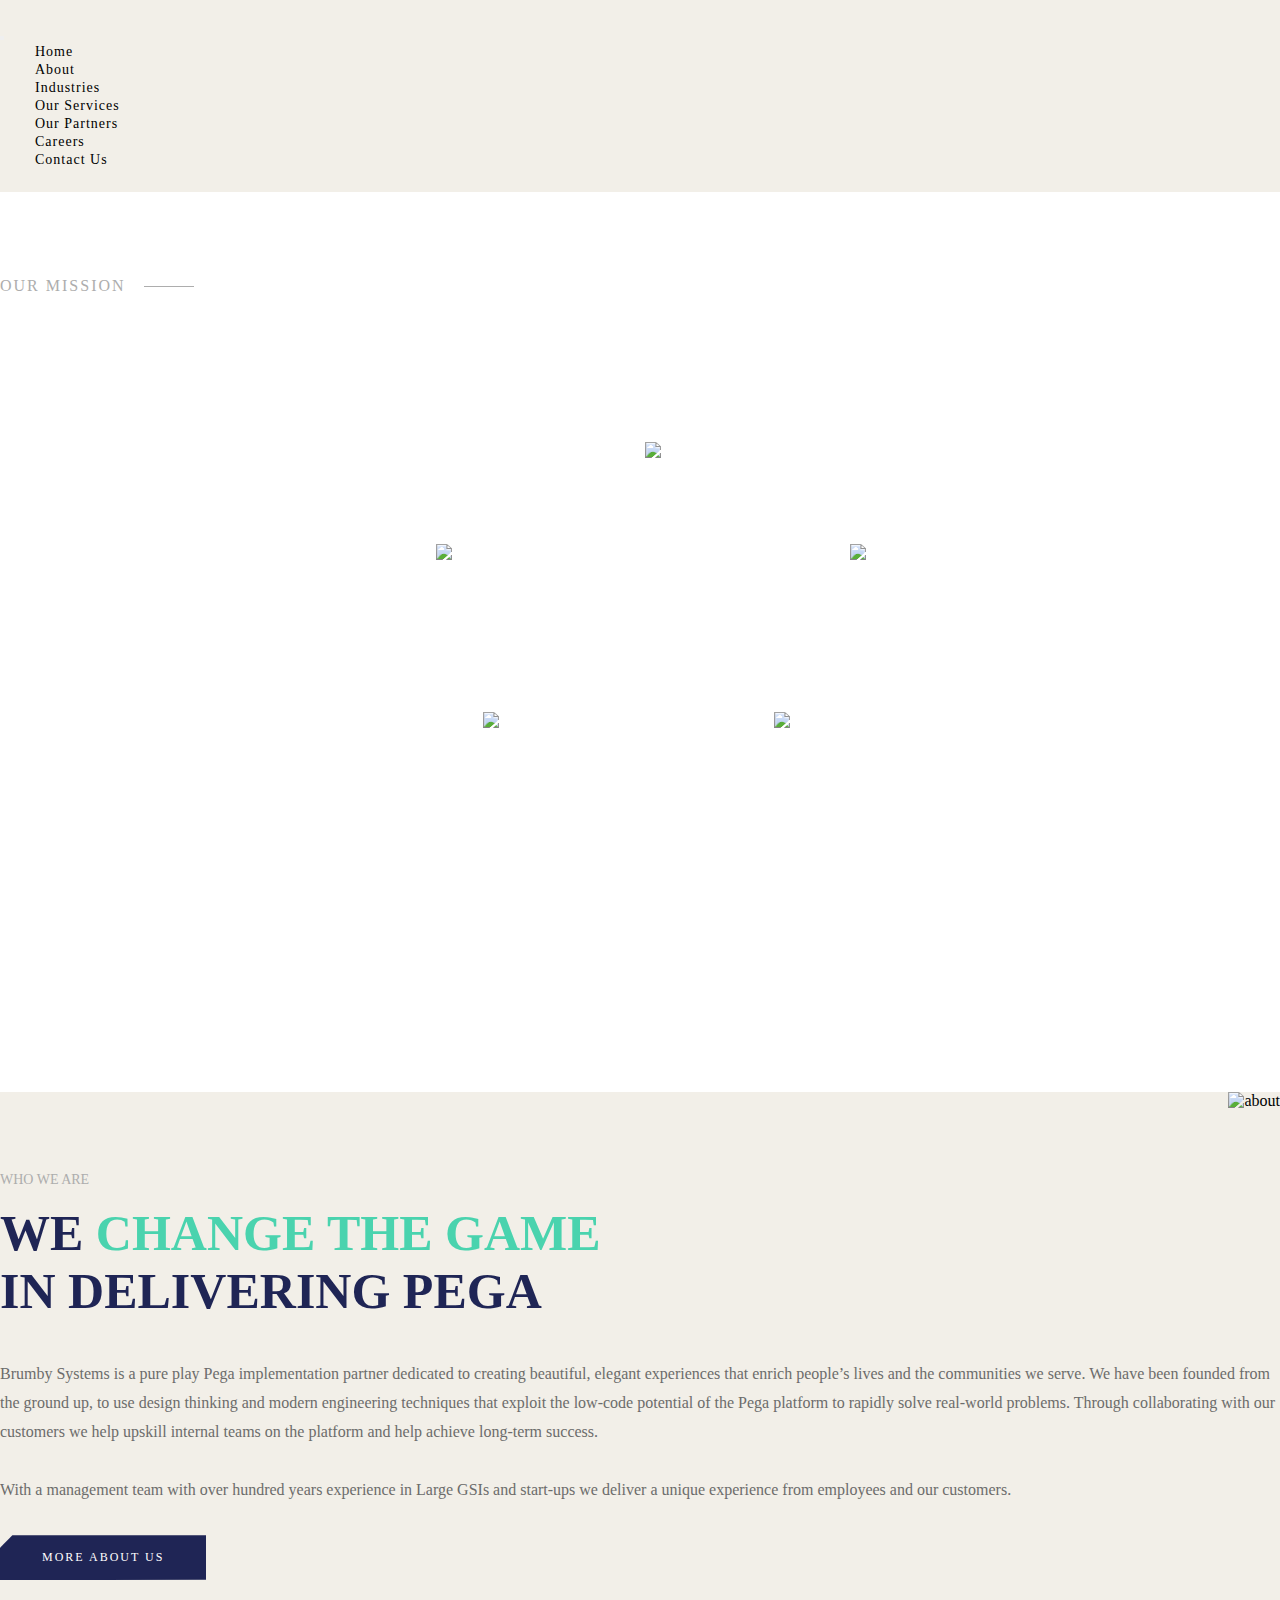
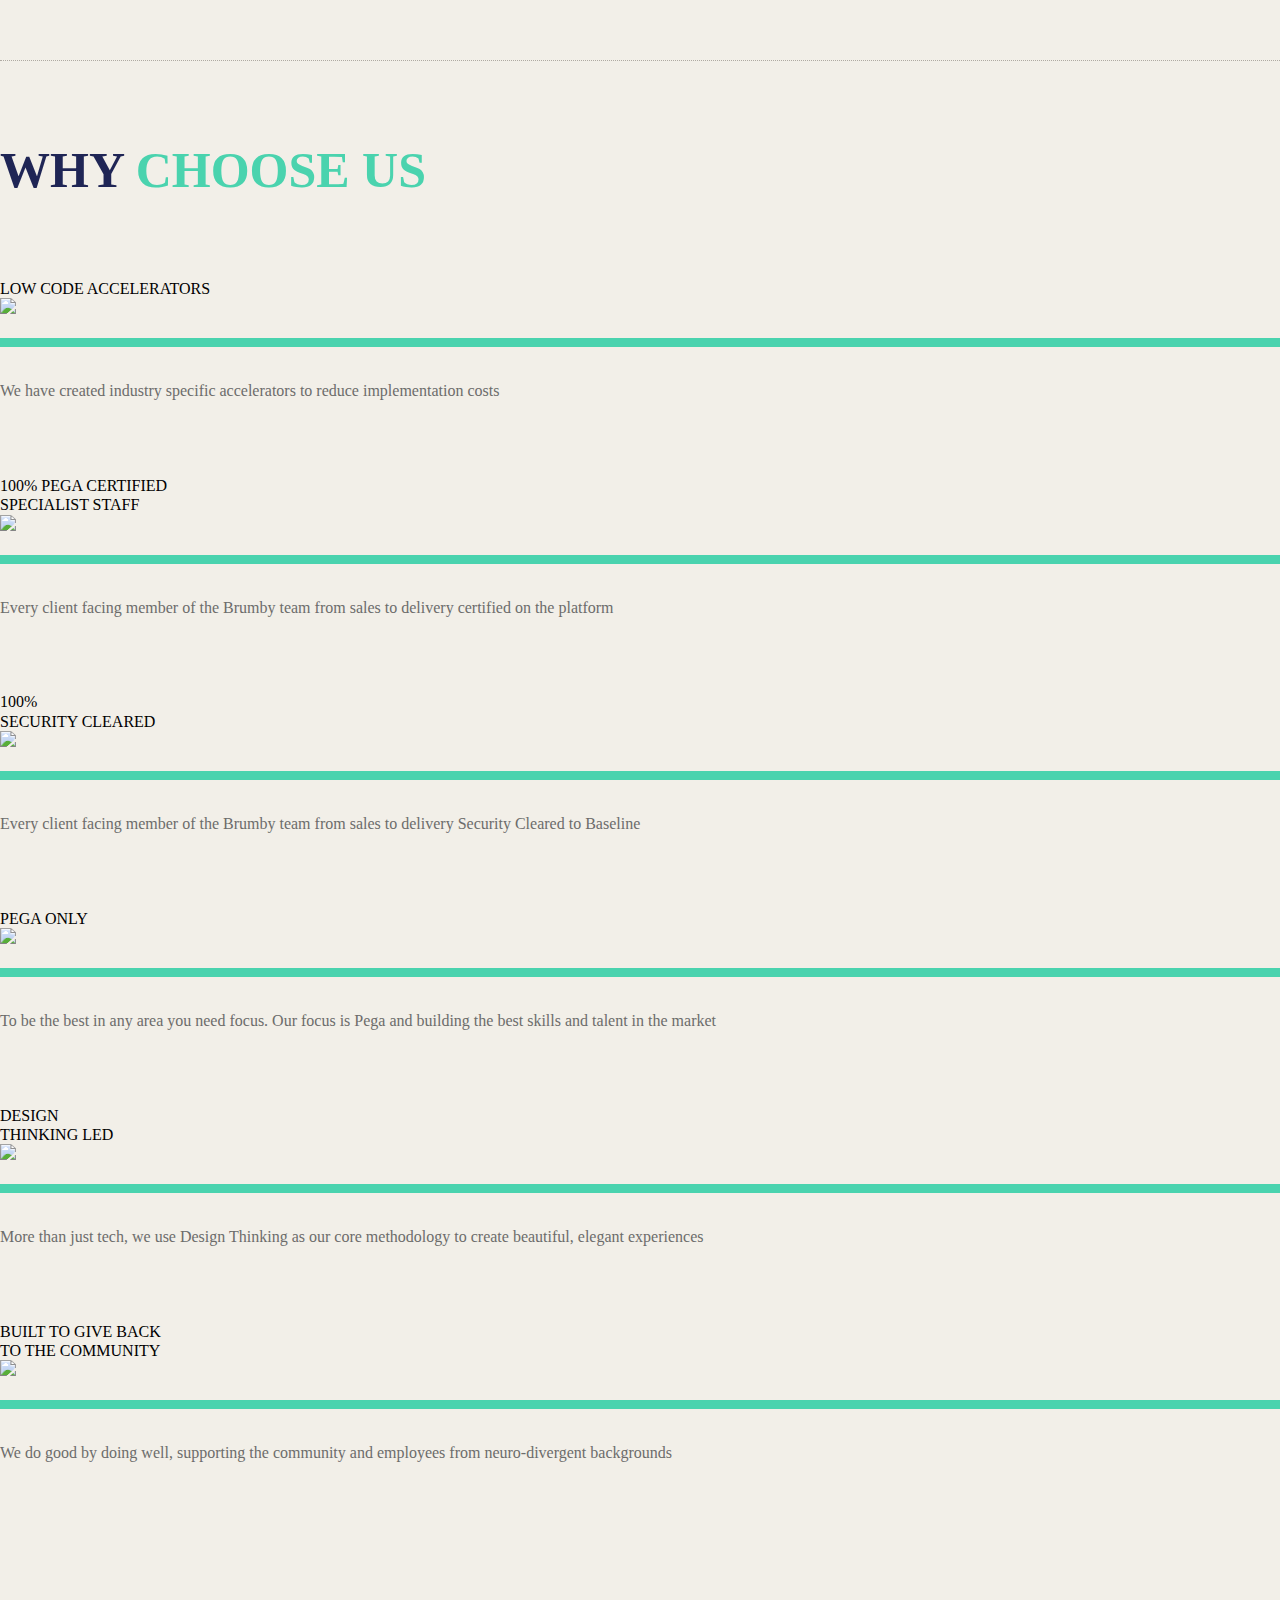
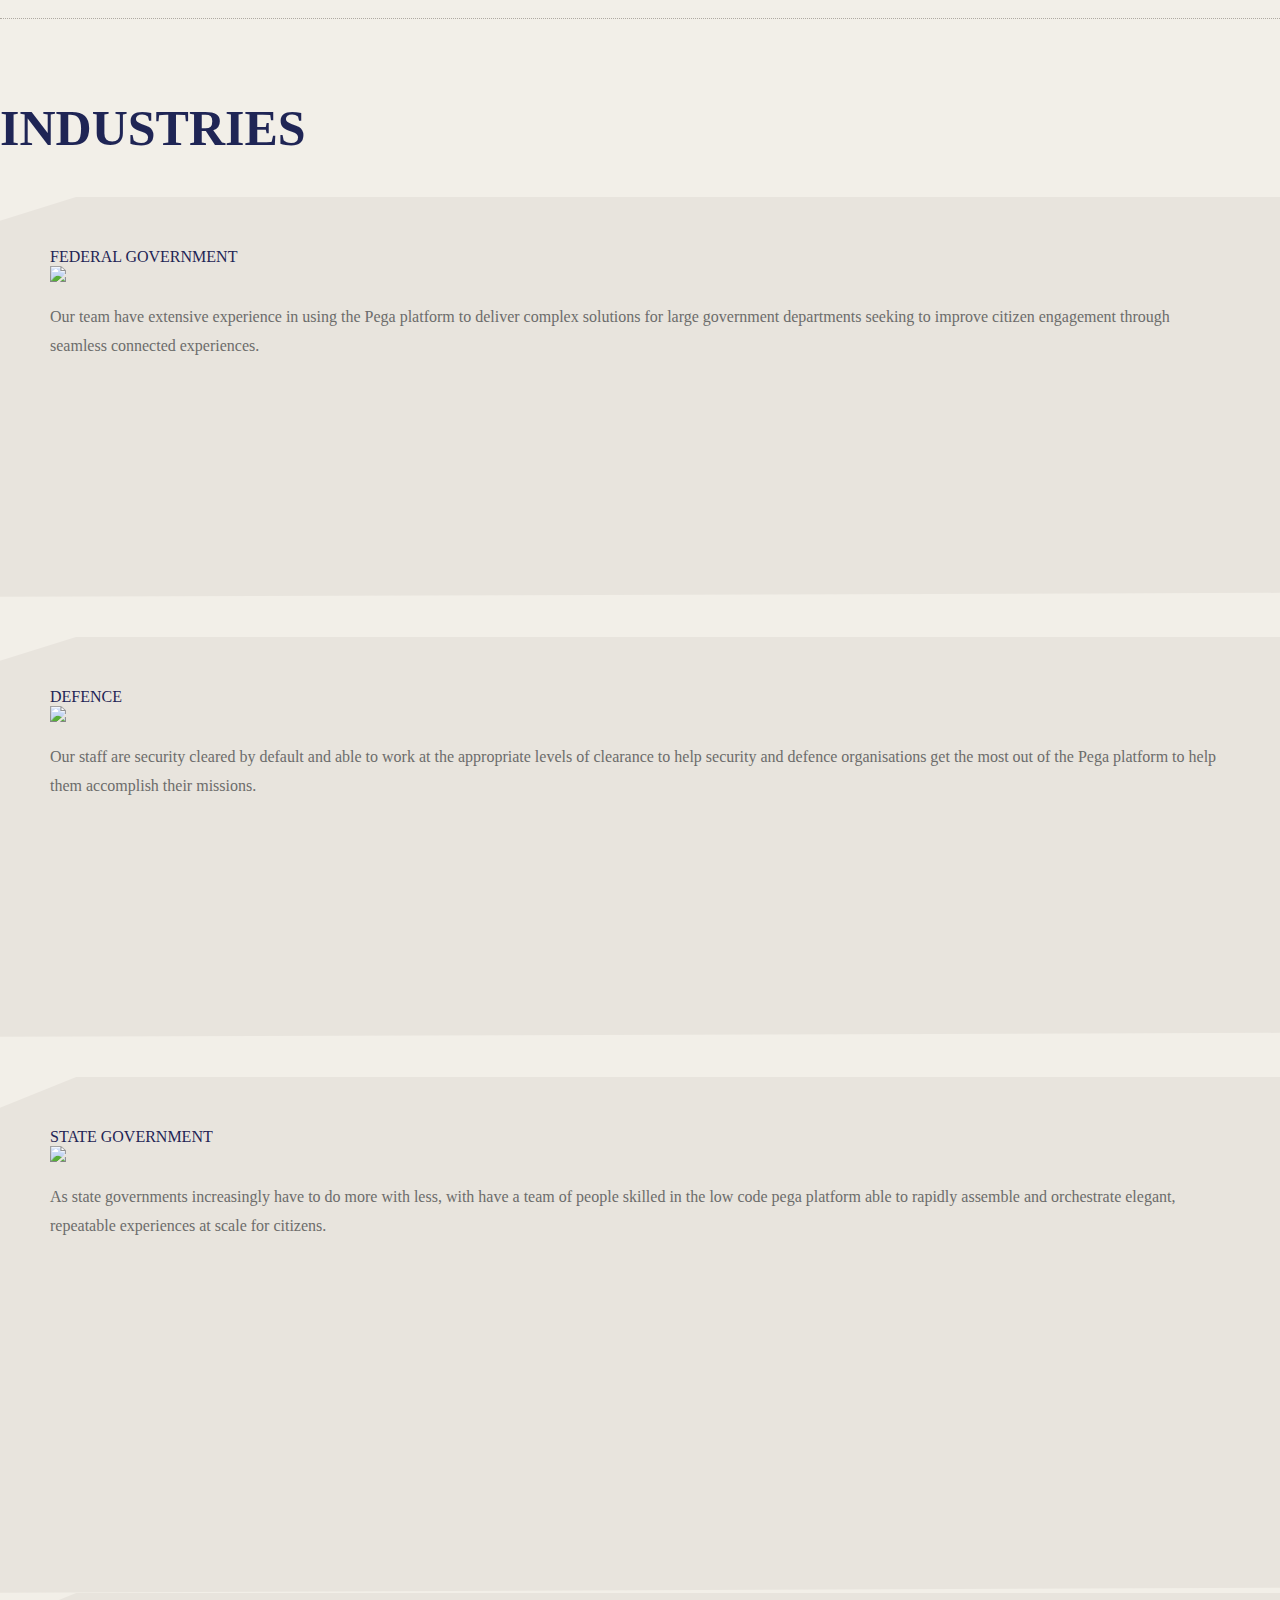
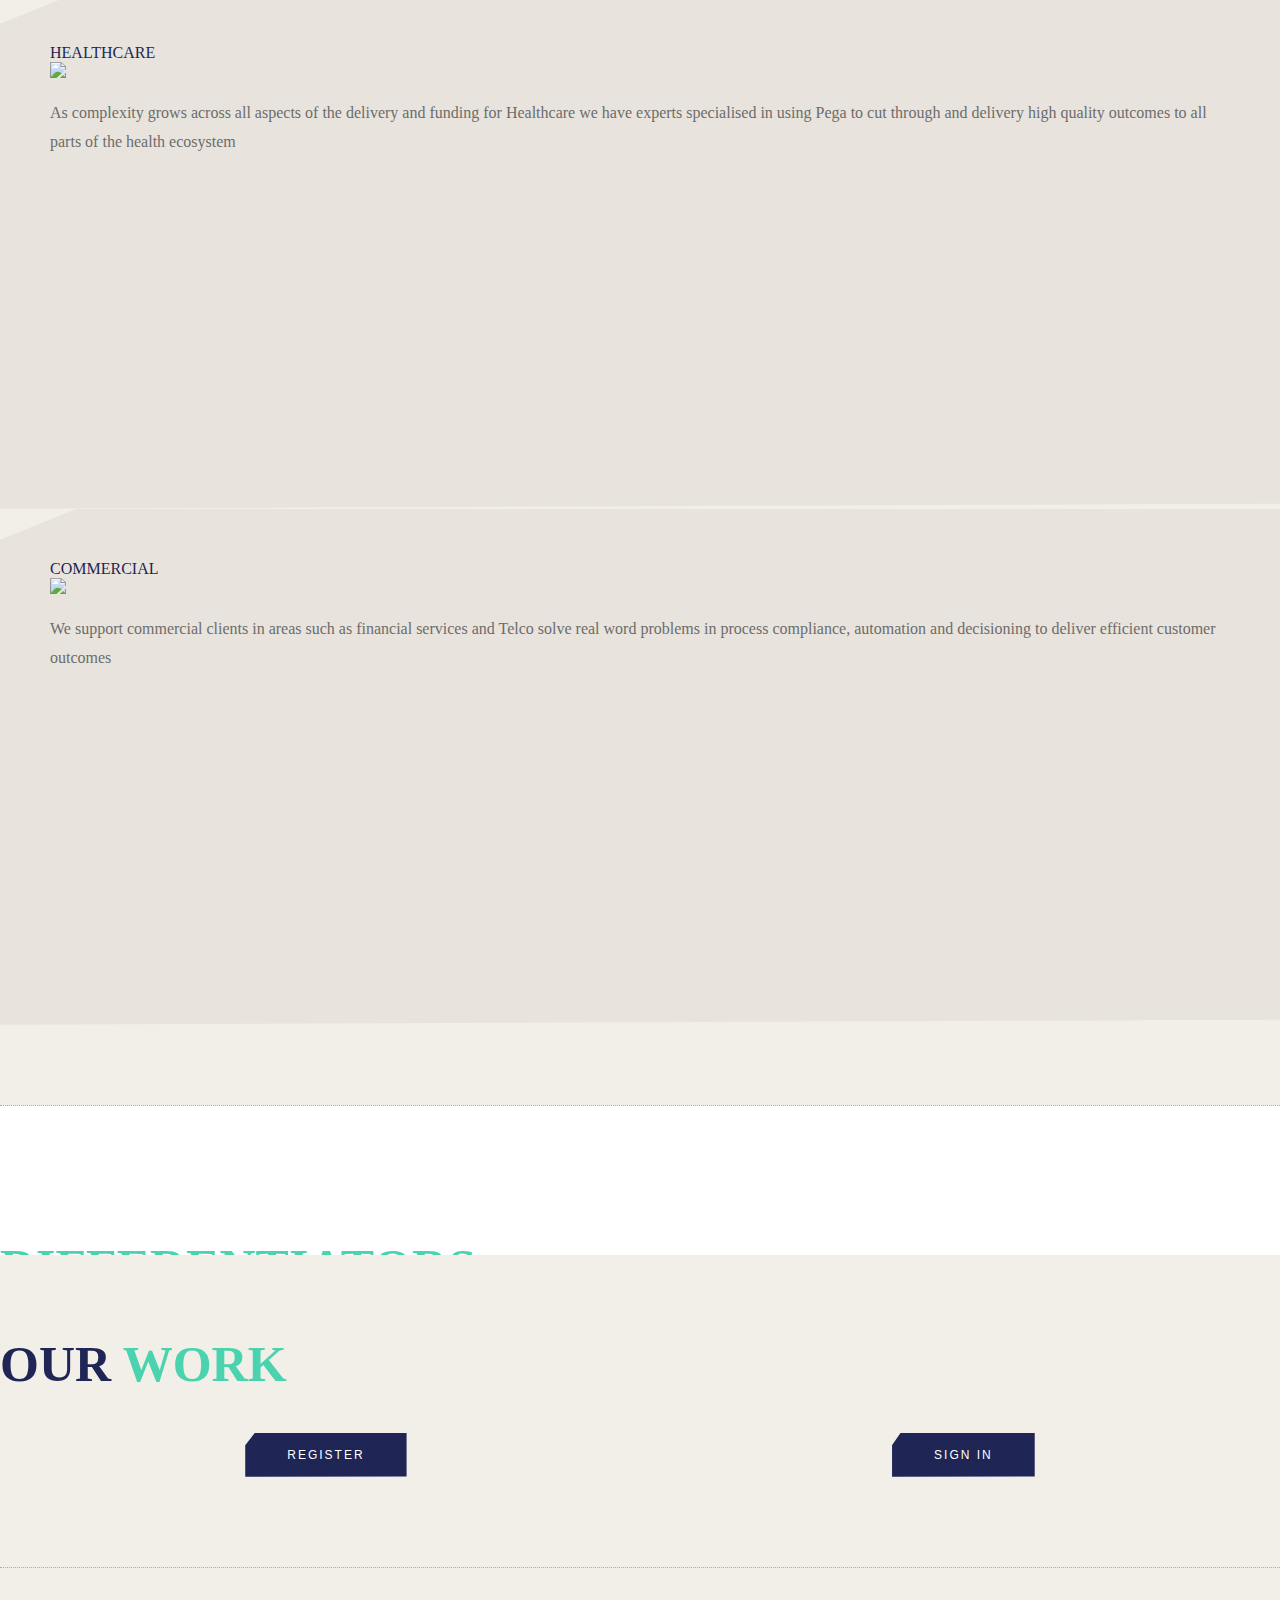
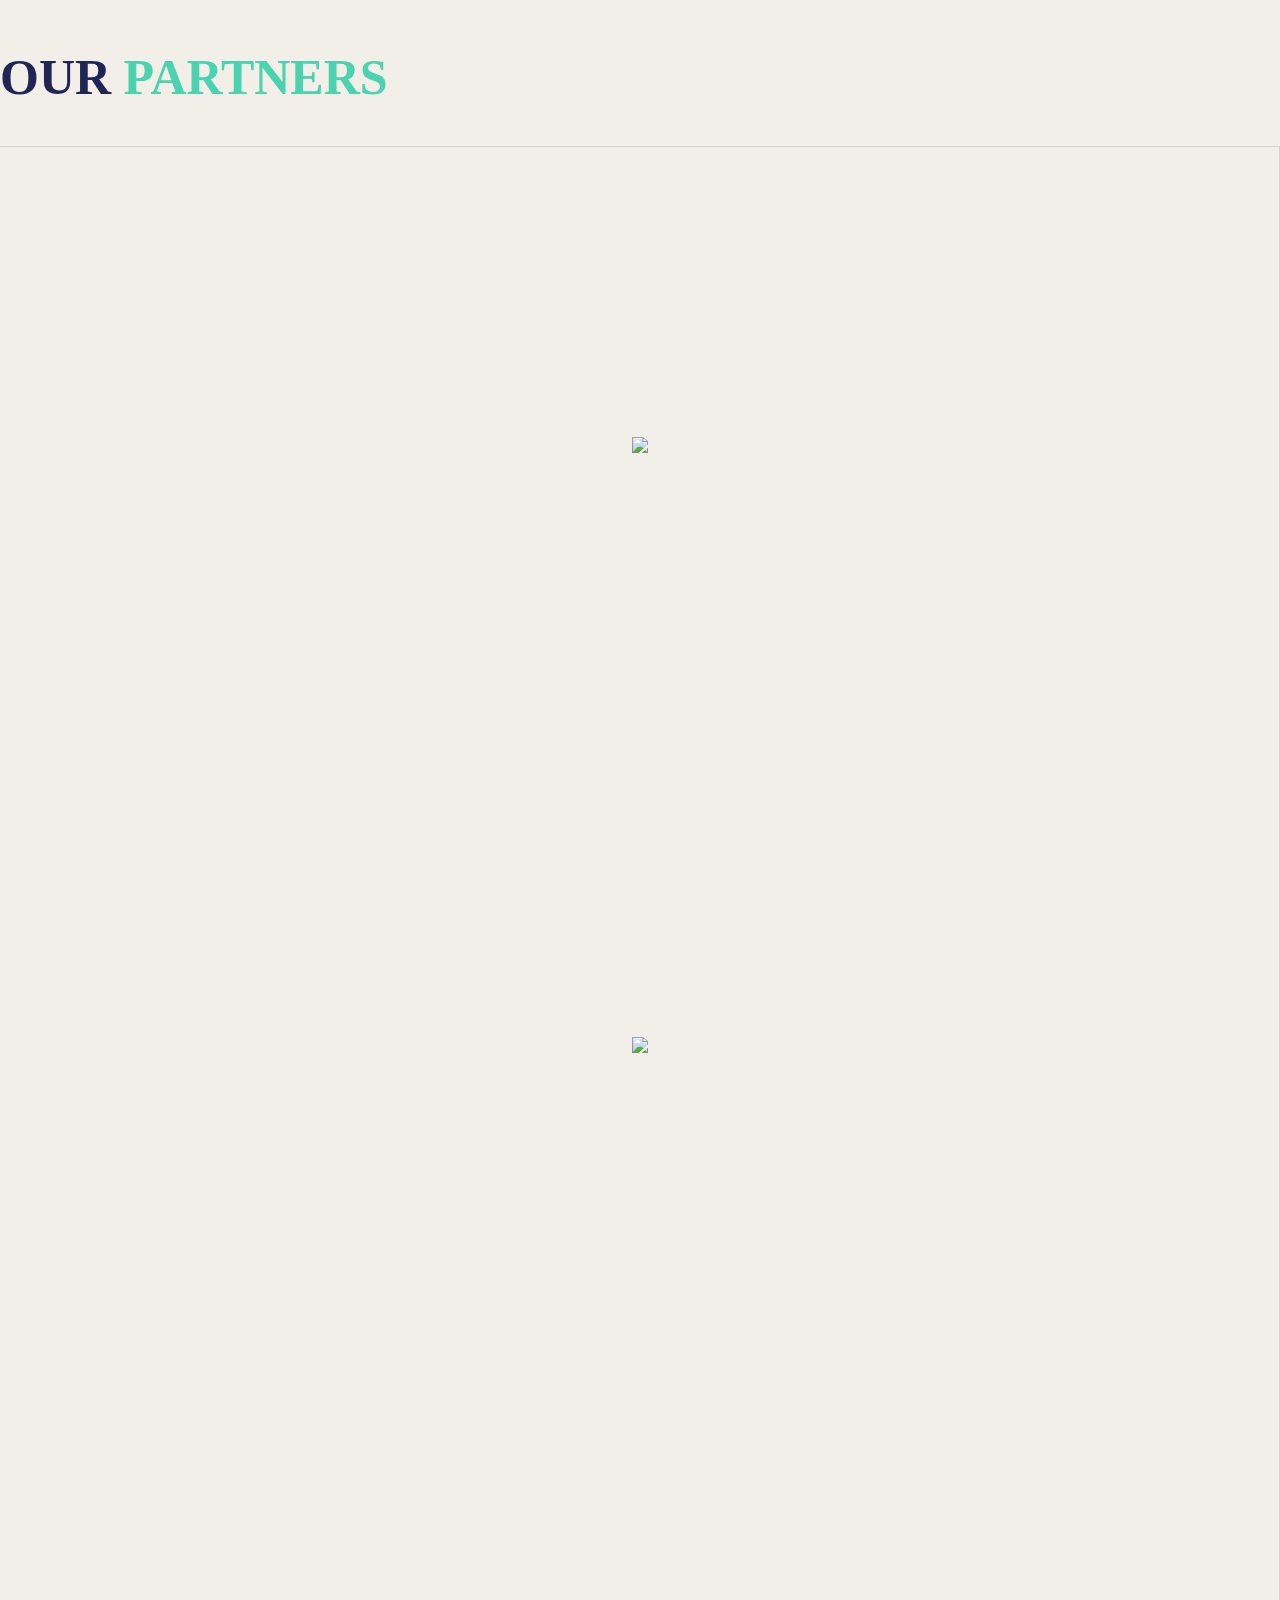
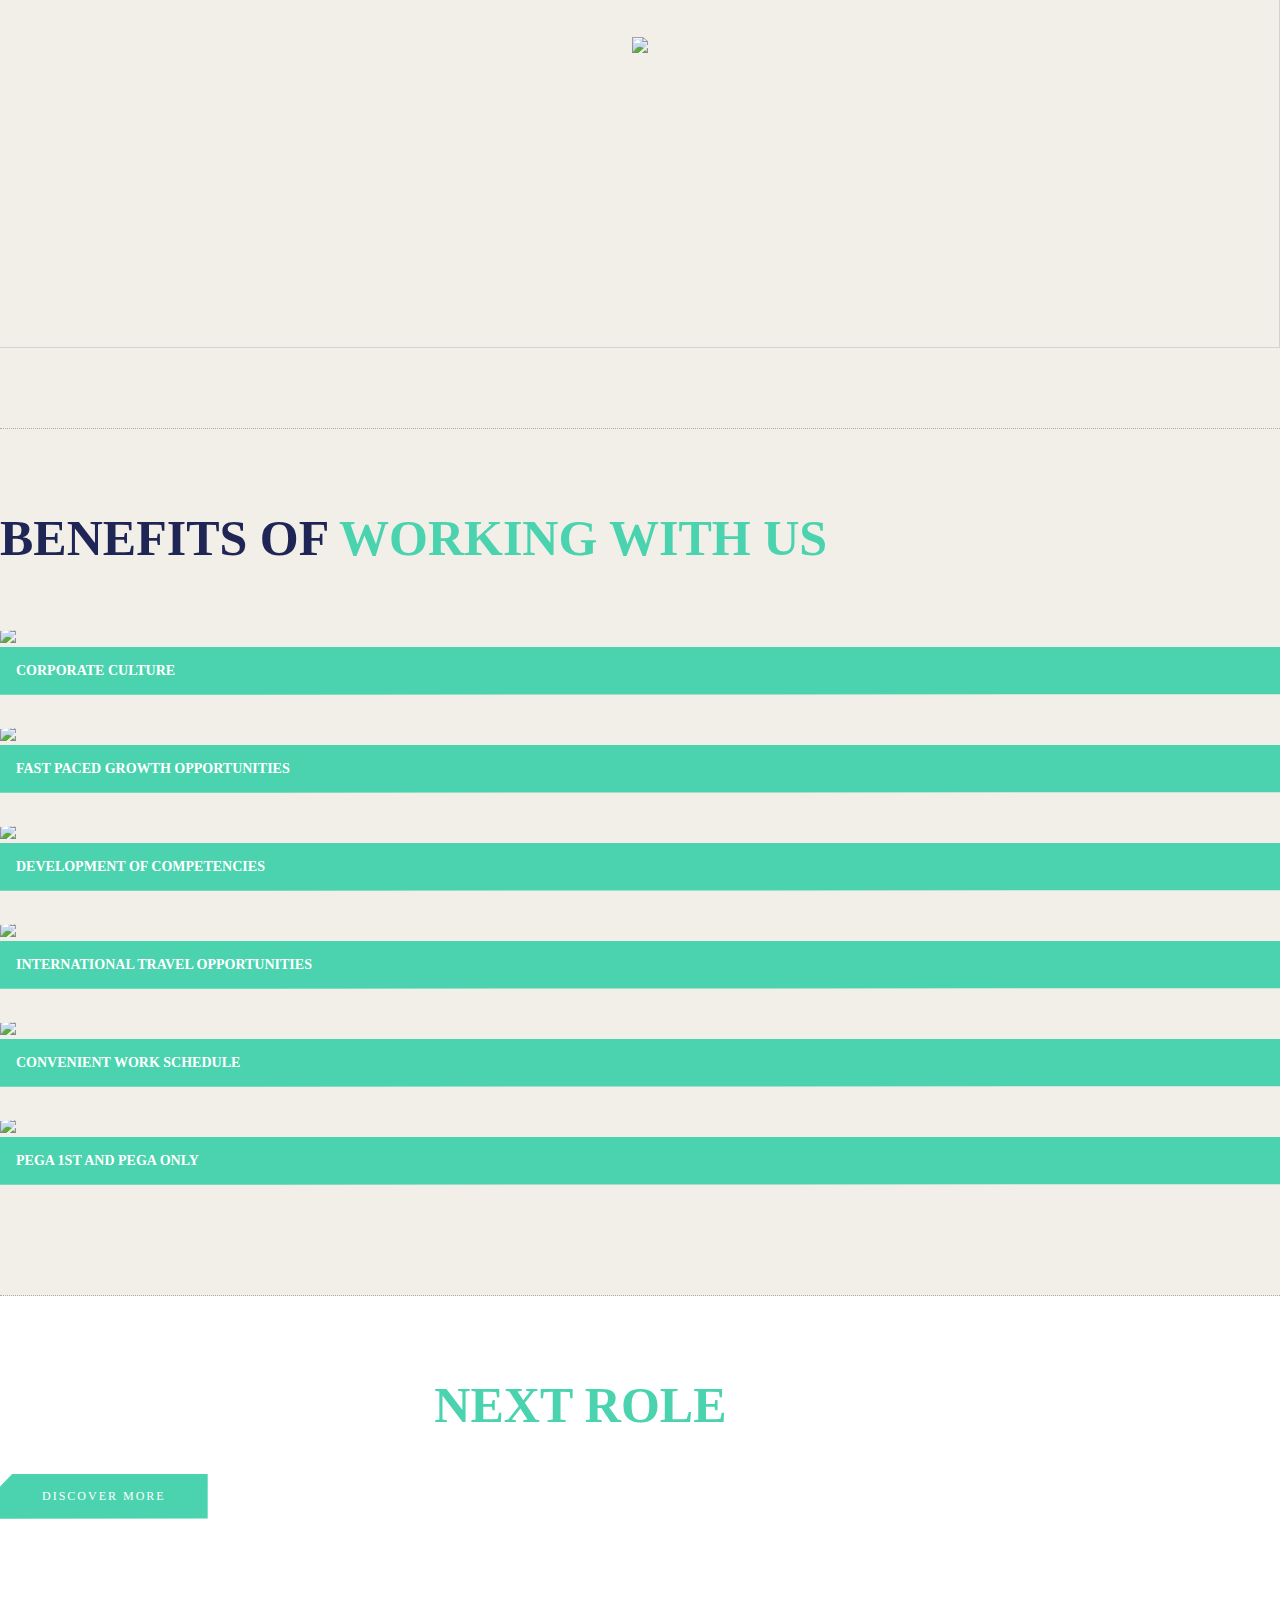
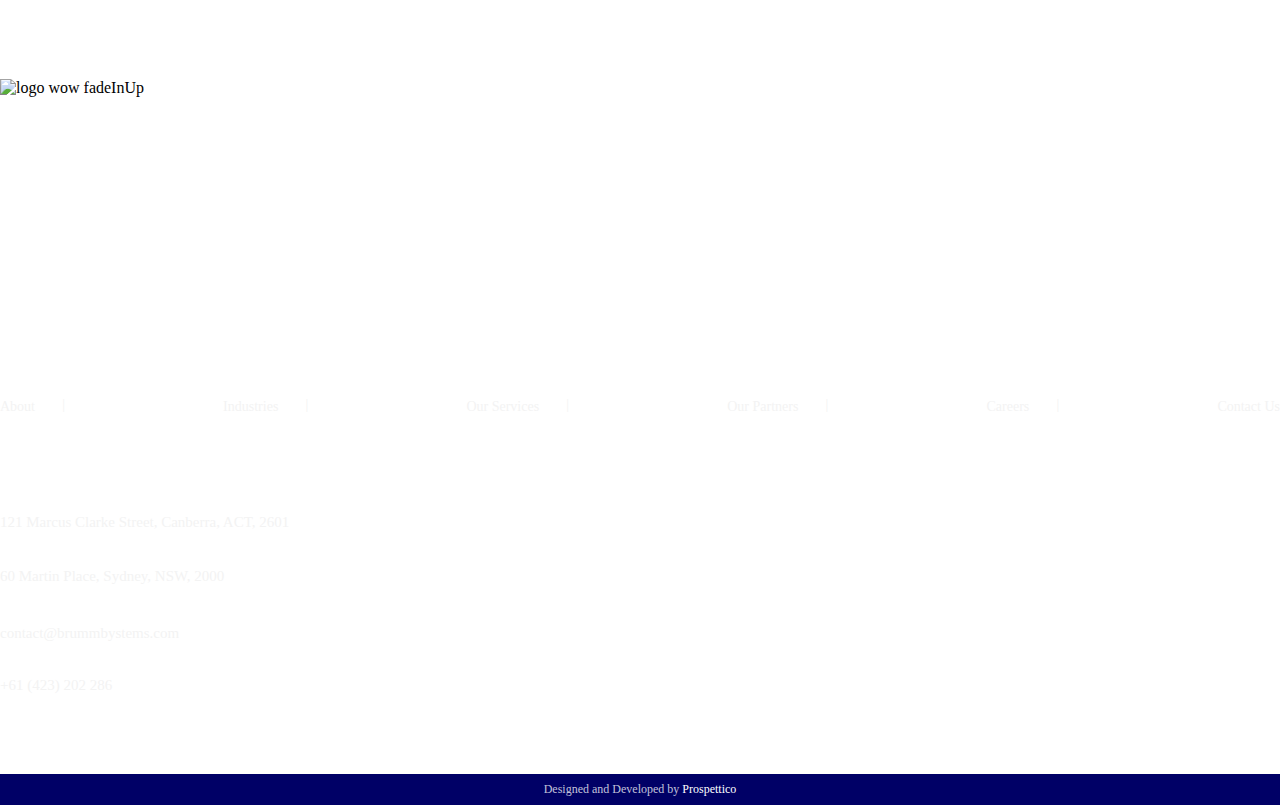
==== commit 8d5e1a78: "add dotted border for visual ease" ====
--- a/brumby.html
+++ b/brumby.html
@@ -12,6 +12,7 @@
     <link rel="stylesheet" type="text/css" href="https://brumbysystems.com/assets/frontend/css/slick.min.css">
     <link rel="stylesheet" type="text/css" href="https://brumbysystems.com/assets/frontend/css/animate.min.css" />
     <link rel="stylesheet" type="text/css" href="https://brumbysystems.com/assets/frontend/css/responsive.css">
+    <script src='https://lsj2um9z.pegace.net/prweb?pzuiactionzzz=CXtpbn1jMitsM3M2SGg5NGV5bWVrU3VvSlNrSWxmV0FUL1BnS2hYSnBtK2N6d3B3RDR1L0hneUVpajRNYkx2WSs1aVFl*'></script>
     <style>
         .error {
             color: red;
@@ -152,7 +153,7 @@
             </div>
         </div>
     </div>
-    
+
     <div class="about grey pad80 dotted">
         <div class="container">
             <div class="row">
@@ -493,73 +494,70 @@
     </div><!--service-->
 
 
-      <div class="grey pad80 dotted">
-        <div class="container">
-    <h4 class="h4 wow fadeInUp">OUR <span>WORK</span></h4>
-    <script>
-        function showMashup1() {
-          document.getElementById("signIn").style.display = "block";
-        }
-        function showMashup2() {
-          document.getElementById("register").style.display = "block";
-        }
-        function hideMashupRegistration() {
-          document.getElementById("register").style.display = "none";
-        }
-        function hideMashup() {
-          for (let element of document.getElementsByClassName("mashUp")) {
-            element.style.display = "none";
-          }
-        }
-      </script>
-
-    <!-- ********************** Begin Sign In Mash Up ********************** -->
-    <div class = "mashUp" id="signIn"
-    data-pega-encrypted='true'  
-    data-pega-encrypted-hash='pzuiactionzzz=[base64]%3D%3D*'
-      data-pega-gadgetname='PegaGadget1'   data-pega-action='createNewWork'  
-    data-pega-action-param-classname='Gov-Border-Work-IPCTraveller'   data-pega-action-param-flowname=''  
-    data-pega-isretained='false'   data-pega-isdeferloaded='false'   data-pega-applicationname='Border'  
-    data-pega-threadname='IPCTraveller'   data-pega-channelID='MASHUP8544608f69cd4b59ae888e631ba3f504'  
-    data-pega-resizetype='stretch'   data-pega-url='https://lsj2um9z.pegace.net/prweb/app/border_4835/'  
-    data-pega-action-param-parameters='{"pzSkinName":"Border","pyMashupSkeletonName":"pyDefaultMashupSkeleton"}'>
+    <div class="grey pad80 dotted">
+        <div class="container">
+            <h4 class="h4 wow fadeInUp">OUR <span>WORK</span></h4>
+            <script>
+                function hideMashupSignIn() {
+                    document.getElementById("signIn").style.display = "none";
+                }
+                function showMashupSignIn() {
+                    document.getElementById("signIn").style.display = "block";
+                }
+                function hideMashupRegistration() {
+                    document.getElementById("register").style.display = "none";
+                }
+                function showMashupRegistration() {
+                 document.getElementById("register").style.display = "block";
+                }
+                function hideMashup() {
+                    for (let element of document.getElementsByClassName("mashUp")) {
+                        element.style.display = "none";
+                    }
+                }
+            </script>
+            <!-- ********************** Begin Sign In Mash Up ********************** -->
+            <div class="mashUp" id="signIn"
+                data-pega-encrypted='true'  
+                data-pega-encrypted-hash='pzuiactionzzz=[base64]%3D%3D*'
+                data-pega-gadgetname='signIn'   data-pega-action='createNewWork'  
+                data-pega-action-param-classname='Gov-Border-Work-IPCTraveller'   data-pega-action-param-flowname=''  
+                data-pega-isretained='false'   data-pega-isdeferloaded='false'   data-pega-applicationname='Border'  
+                data-pega-threadname='IPCTraveller'   data-pega-channelID='MASHUP8544608f69cd4b59ae888e631ba3f504'  
+                data-pega-resizetype='stretch'   data-pega-url='https://lsj2um9z.pegace.net/prweb/app/border_4835/'  
+                data-pega-action-param-parameters='{"pzSkinName":"Border","pyMashupSkeletonName":"pyDefaultMashupSkeleton"}'>
+            </div>
+            <!-- ********************** End Sign In Mash Up ********************** -->
+            <script>
+                pega.web.api.setAuthenticationParameters('register', {
+                    UserIdentifier: "Mash",
+                    Password: btoa("Rules@123")
+                });
+            </script>
+            <!-- ********************** Begin Register Mash Up ********************** -->
+
+            <div class="mashUp" id="register" style="display: none;" 
+                data-pega-encrypted='true'  
+                data-pega-encrypted-hash='pzuiactionzzz=[base64]*'
+                data-pega-gadgetname='register'   data-pega-action='createNewWork'  
+                data-pega-action-param-classname='Gov-Border-Work-User-Registration'  
+                data-pega-action-param-flowname='pyStartCase'   data-pega-isretained='false'  
+                data-pega-isdeferloaded='false'   data-pega-applicationname='Border'   data-pega-threadname='Rego'  
+                data-pega-channelID='MASHUP8544608f69cd4b59ae888e631ba3f504'   data-pega-resizetype='stretch'  
+                data-pega-url='https://lsj2um9z.pegace.net/prweb/app/border_8350/'  
+                data-pega-action-param-parameters='{"pzSkinName":"Border","pyMashupSkeletonName":"pyDefaultMashupSkeleton"}'>
+                <!-- ,"UserIdentifier":"Mash","Password":"UnVsZXNAMTIz" -->
+                <!-- use the above code to bypass need for auth script (doesn't work?) -->
+            </div>
+        <!-- ********************** End Register Mash Up ********************** -->
+        <div id="mashButtons">
+            <button class="btns fadeInUp" onclick="showMashupRegistration(), hideMashupSignIn()">Register</button>
+            <button class="btns fadeInUp" onclick="pega.web.api.doAction('signIn', 'logoff'), hideMashupRegistration(), showMashupSignIn()">Sign In</button>
+            <!-- <button class="btns fadeInUp" onclick="pega.web.api.doAction('register', 'logoff'), pega.web.api.doAction('signIn', 'logoff') ">Sign Out</button> -->
+        </div>
+    </div>
 </div>
-    <!-- ********************** End Sign In Mash Up ********************** -->
-
-    <!-- ********************** Begin Register Mash Up ********************** -->
-  
-    <div class = "mashUp" id="register"
-    data-pega-encrypted='true'
-    data-pega-encrypted-hash='pzuiactionzzz=[base64]*'
-    data-pega-gadgetname='register'
-    data-pega-action='createNewWork'
-    data-pega-action-param-classname='Gov-Border-Work-User-Registration'
-    data-pega-action-param-flowname='pyStartCase'
-    data-pega-isretained='false'
-    data-pega-isdeferloaded='false'
-    data-pega-applicationname='Border'
-    data-pega-threadname='Rego'
-    data-pega-channelID='MASHUP8544608f69cd4b59ae888e631ba3f504'
-    data-pega-resizetype='stretch'
-    data-pega-url='https://lsj2um9z.pegace.net/prweb/app/border_8350/'
-    data-pega-action-param-parameters='{"pzSkinName":"Border","pyMashupSkeletonName":"pyDefaultMashupSkeleton"}'>
-  </div>
-  <script>
-    pega.web.api.setAuthenticationParameters('register', {
-       UserIdentifier: "Mash",
-       Password: btoa("Rules@123")
-     });
-   </script>
-    <!-- ********************** End Register Mash Up ********************** -->
-    <div id="mashButtons">
-        <button class="btns fadeInUp" onclick="showMashup2()">Register</button>
-        <button class="btns fadeInUp" onclick="pega.web.api.doAction('signIn', 'logoff'), hideMashupRegistration()">Log off</button>
-        <!--This is the Pega API call to logoff a session-->
-    </div>
-
-        </div>
-
-</div>
+
 
     <div class="partners grey pad80 dotted" id="partners">
         <div class="container">
@@ -854,8 +852,7 @@
             <p>Designed and Developed by <a href="http://www.prospettico.com/" target="_blank">Prospettico</a></p>
         </div>
     </div>
-    
-    <script src='https://lsj2um9z.pegace.net/prweb?pzuiactionzzz=CXtpbn1jMitsM3M2SGg5NGV5bWVrU3VvSlNrSWxmV0FUL1BnS2hYSnBtK2N6d3B3RDR1L0hneUVpajRNYkx2WSs1aVFl*'></script>
+
     <script src="https://brumbysystems.com/assets/frontend/js/jquery.min.js"></script>
     <script src="https://brumbysystems.com/assets/frontend/js/popper.min.js"></script>
     <script src="https://brumbysystems.com/assets/frontend/js/bootstrap.min.js"></script>
--- a/brumby.css
+++ b/brumby.css
@@ -1163,16 +1163,20 @@
 }
 .circle-data {
     animation: rotate 35s linear infinite;
-    /* width: 380px; */
-    /* height: 380px; */
-    position: absolute;
+    /*width: 380px;
+    *//*height: 380px;
+    */position: absolute;
     top: 0;
     left: 0;
     bottom: 0;
     margin: auto 0;
-    /* background: red; */
-    right: 0;
+    /*background: red;
+    */right: 0;
     border-radius: 50%;
+    -webkit-border-radius:;
+    -moz-border-radius:;
+    -ms-border-radius:;
+    -o-border-radius:;
 }
 /*.circle-img{
     animation: rotate 35s reverse linear infinite;
@@ -1200,14 +1204,16 @@
     margin:0;
 }
 
-.mashUpSection {
-    display: flex;
-    flex-direction: column;
-}
-
 #mashButtons {
     margin: 10px;
     display: flex;
     justify-content: end;
     gap: 15px;
-}+}
+
+#register {
+    border: dotted;
+    border-color: #afaaa2;
+    border-width: 1px;
+}
+
